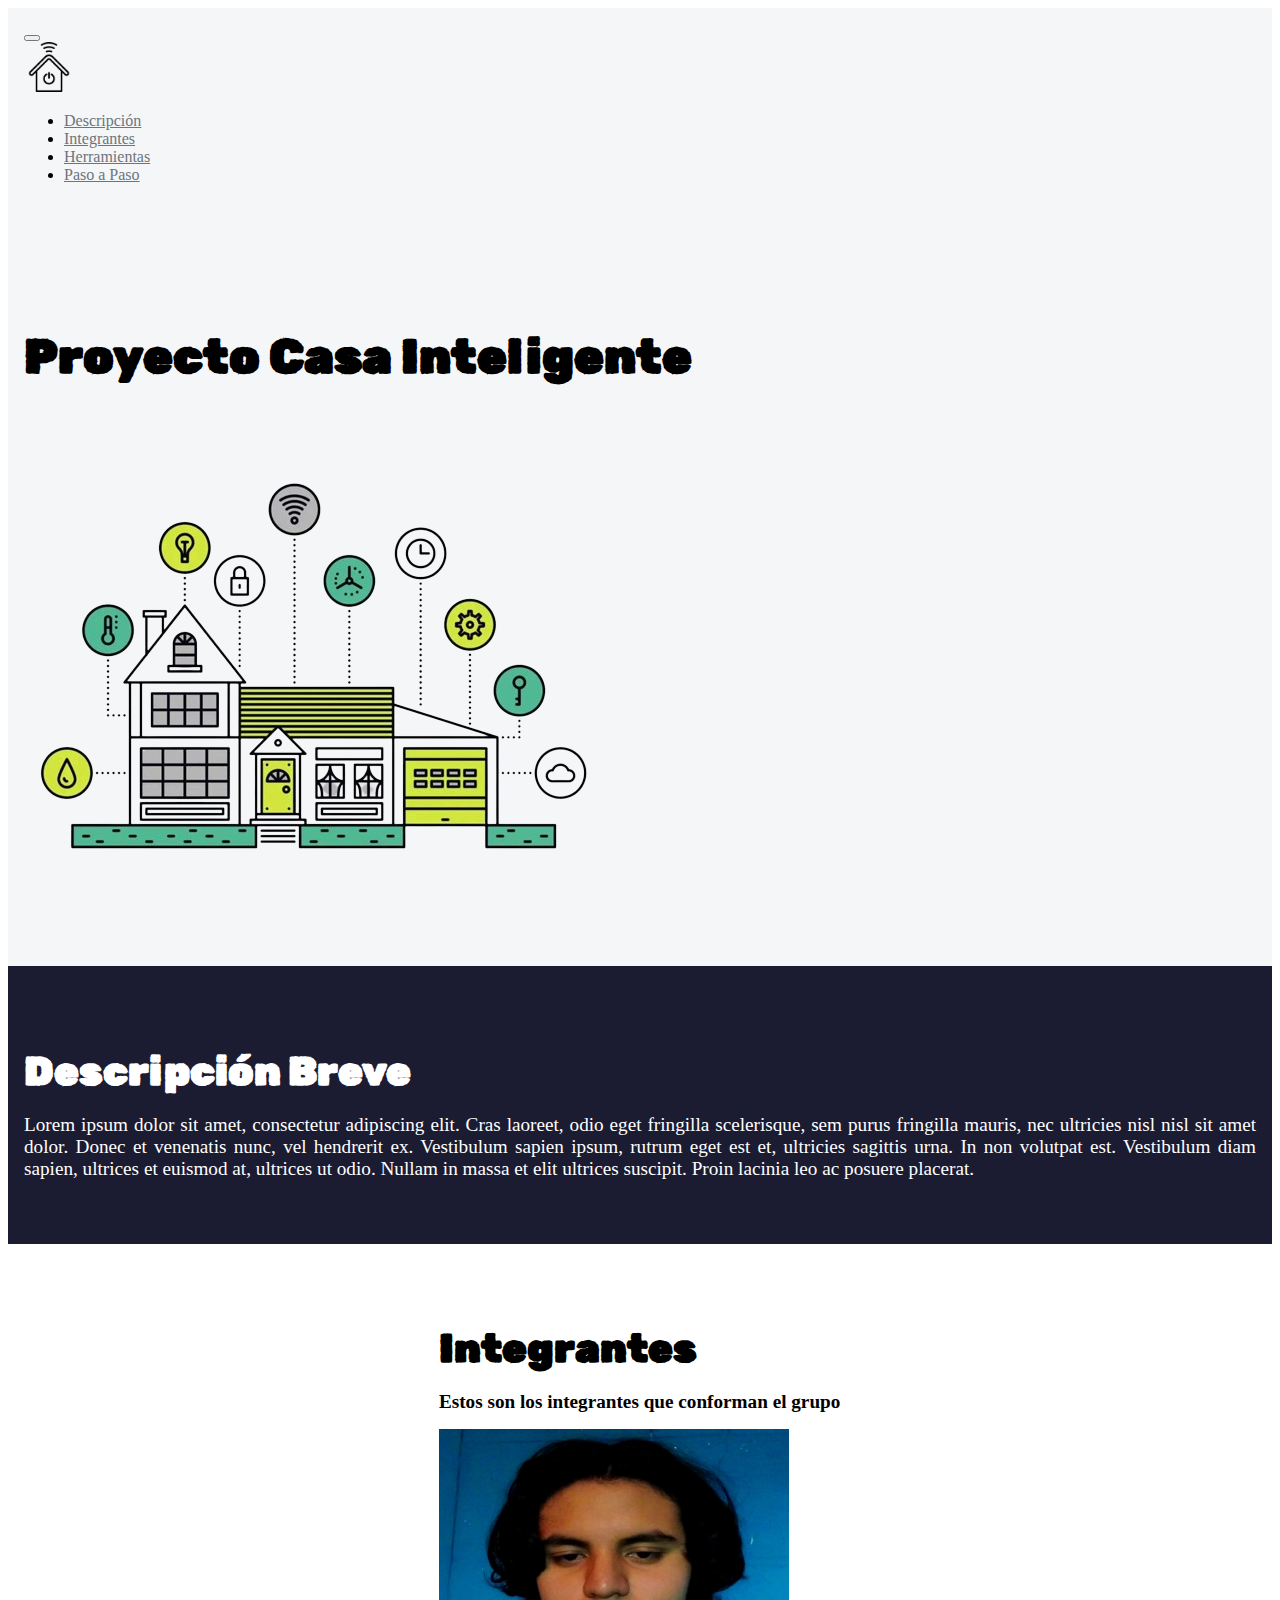
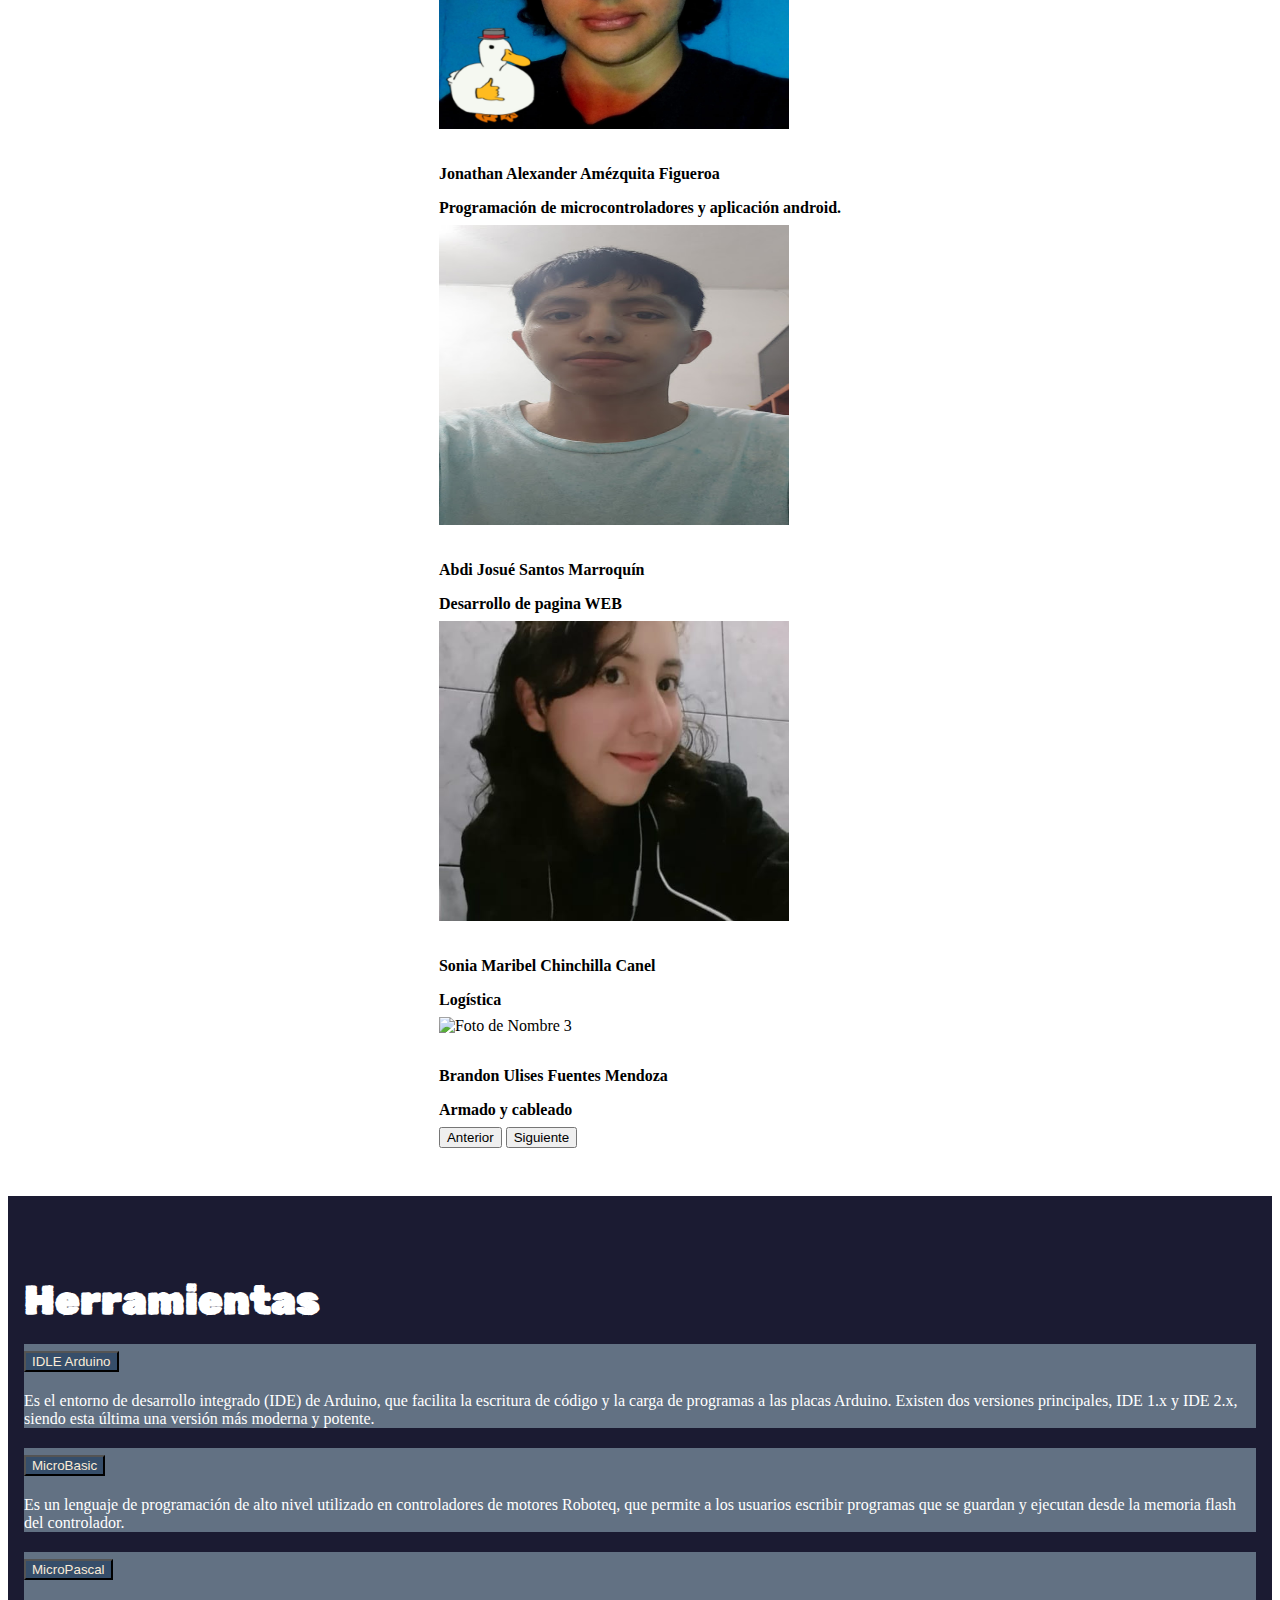
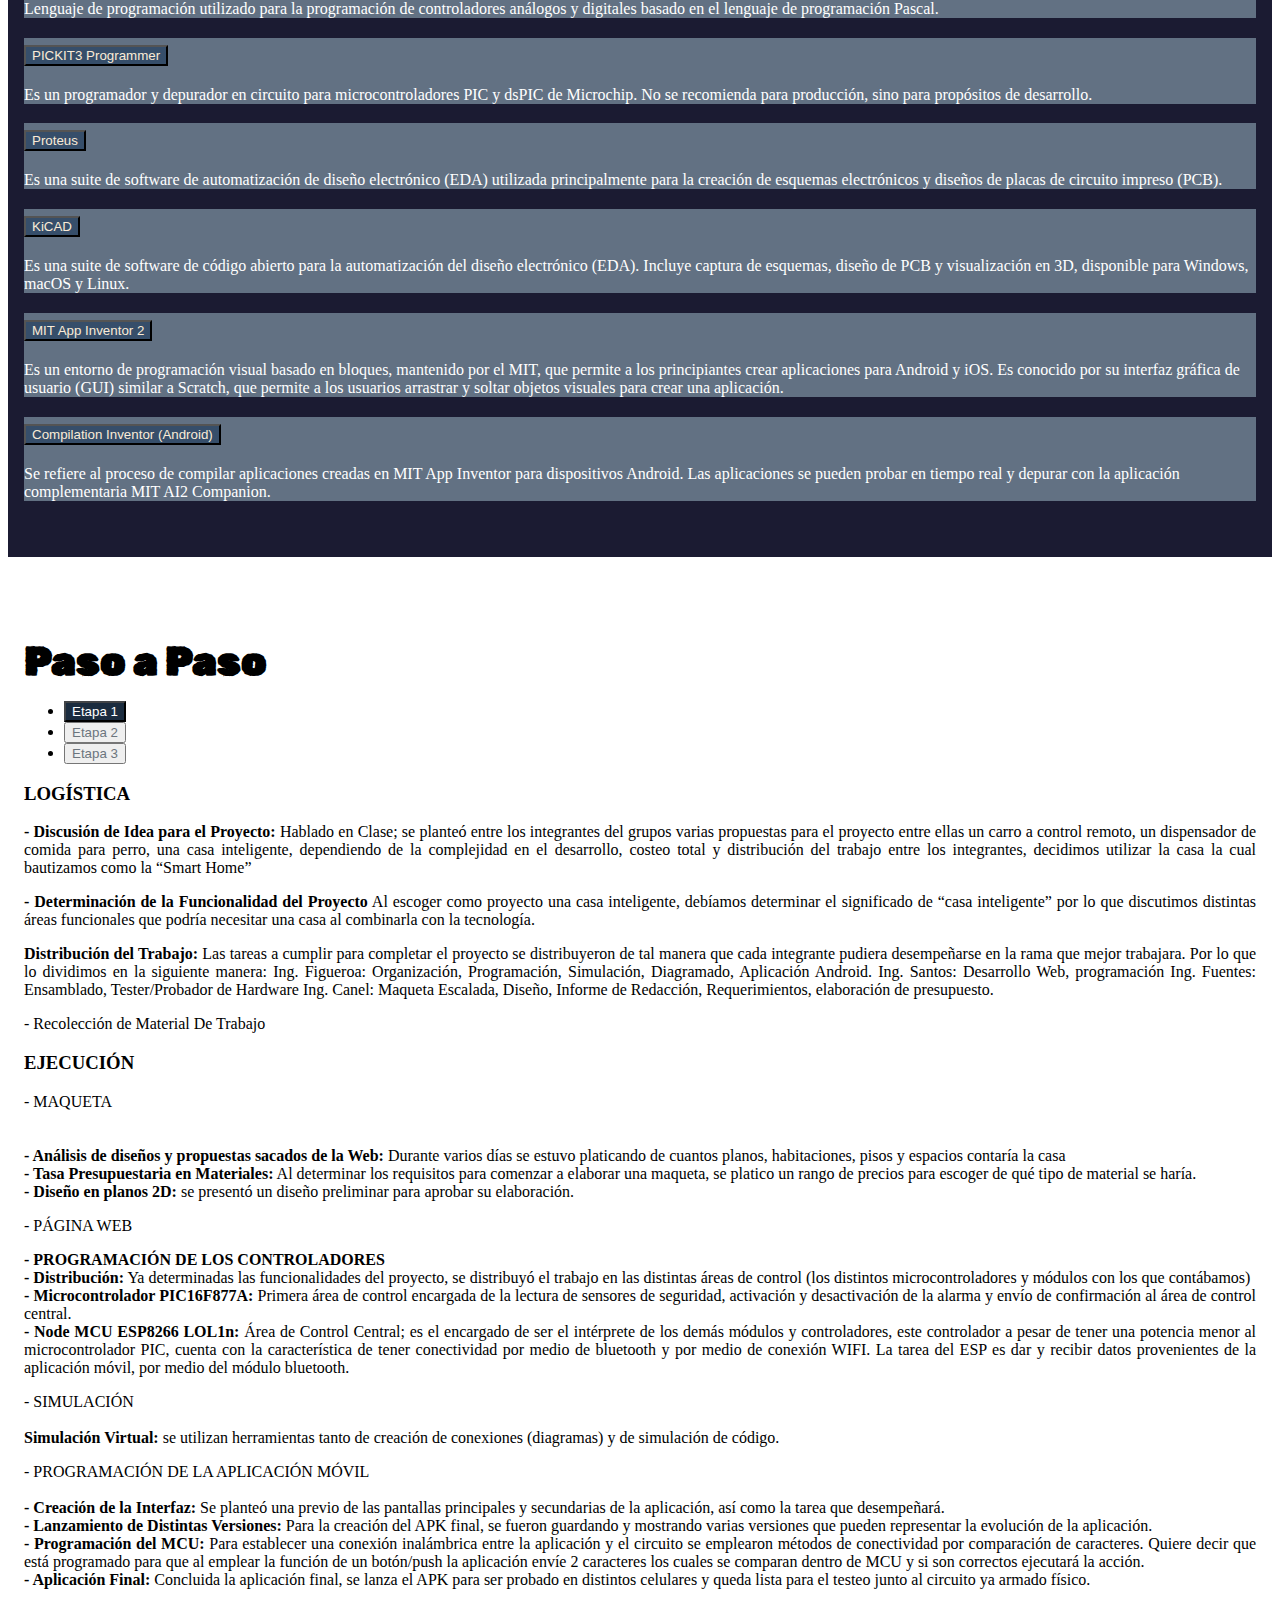
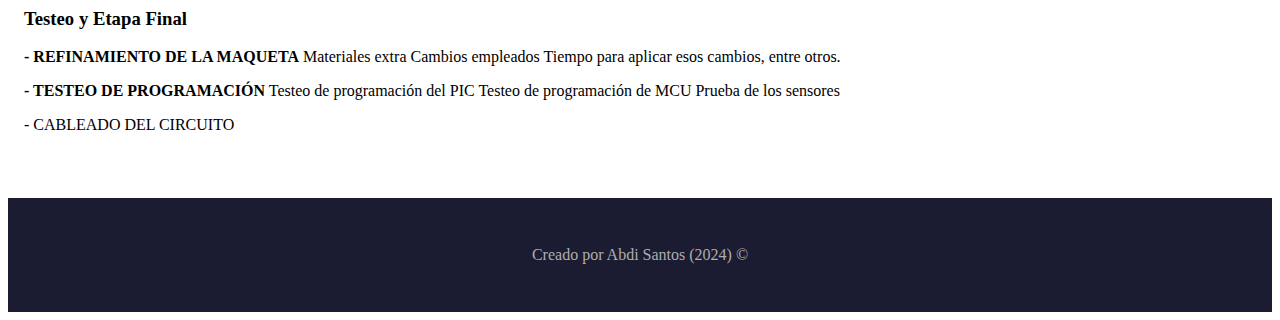
==== index.html @ 3983ec20 "update page 3" ====
<!DOCTYPE html>
<html lang="es">
<head>
    <!-- Metadatos -->
    <meta charset="utf-8">
    <meta name="author" content="Jane Doe">
    <meta name="description" content="Portafolio de desarrollo web de Jane Doe">
    <meta name="keywords" content="HTML, CSS, JavaScript, React">
    <meta name="viewport" content="width=device-width, initial-scale=1">
    <!-- Título -->
    <title>Proyecto Casa Inteligente</title>
    <!-- Favicon -->
    <link rel="icon" type="image/x-icon" href="imagenes/casa-inteligente-icono.png">
    <!-- Bootstrap -->
    <link href="https://cdn.jsdelivr.net/npm/bootstrap@5.2.2/dist/css/bootstrap.min.css" rel="stylesheet" integrity="sha384-Zenh87qX5JnK2Jl0vWa8Ck2rdkQ2Bzep5IDxbcnCeuOxjzrPF/et3URy9Bv1WTRi" crossorigin="anonymous">
    <link rel="stylesheet" href="https://cdn.jsdelivr.net/npm/bootstrap-icons@1.9.1/font/bootstrap-icons.css">
    <!-- CSS -->
    <link href="style.css" rel="stylesheet">
    <!-- Google Fonts -->
    <link rel="preconnect" href="https://fonts.googleapis.com">
    <link rel="preconnect" href="https://fonts.gstatic.com" crossorigin>
    <link href="https://fonts.googleapis.com/css2?family=Quicksand:wght@500&family=Rubik+Dirt&family=Share+Tech+Mono&display=swap" rel="stylesheet">
</head>
<body>
    <!-- Barra de navegación -->
    <nav class="navbar navbar-expand-md navbar-light bg-light">
        <div class="container-fluid">
            <button class="navbar-toggler" type="button" data-bs-toggle="collapse" data-bs-target="#navbar-toggler" aria-controls="navbar-toggler" aria-expanded="false" aria-label="Toggle navigation">
                <span class="navbar-toggler-icon"></span>
            </button>
            <div class="collapse navbar-collapse" id="navbar-toggler">
                <a class="navbar-brand" href="#">
                    <img src="imagenes/casa-inteligente-icono.png" width="50" alt="Logo de la página web">
                </a>
                <ul class="navbar-nav ms-auto">
                    <li class="nav-item">
                        <a class="nav-link active" aria-current="page" href="#descripcion">Descripción</a>
                    </li>
                    <li class="nav-item">
                        <a class="nav-link" href="#integrantes">Integrantes</a>
                    </li>
                    <li class="nav-item">
                        <a class="nav-link" href="#herramientas">Herramientas</a>
                    </li>
                    <li class="nav-item">
                        <a class="nav-link" href="#paso-a-paso">Paso a Paso</a>
                    </li>
                </ul>
            </div>
        </div>
    </nav>

    <!-- Sección imagen y nombre -->
    <section class="hero d-flex flex-column align-items-center text-center">
        <div class="hero-principal py-5">
            <h1>Proyecto Casa Inteligente</h1>
        </div>
        <div class="hero-inferior">
            <img class="hero-inferior-imagen img-fluid" src="imagenes/vivienda_inteligente.png" alt="Monitor, laptop y logos de HTML, CSS, JavaScript y React.">
        </div>
    </section>

    <!-- Descripción del proyecto -->
    <section id="descripcion" class="seccion seccion-oscura text-center py-5">
        <div class="container">
            <h2 class="seccion-titulo">Descripción Breve</h2>
            <p class="seccion-texto">Lorem ipsum dolor sit amet, consectetur adipiscing elit. Cras laoreet, odio eget fringilla scelerisque, sem purus fringilla mauris, nec ultricies nisl nisl sit amet dolor. Donec et venenatis nunc, vel hendrerit ex. Vestibulum sapien ipsum, rutrum eget est et, ultricies sagittis urna. In non volutpat est. Vestibulum diam sapien, ultrices et euismod at, ultrices ut odio. Nullam in massa et elit ultrices suscipit. Proin lacinia leo ac posuere placerat.</p>
        </div>
    </section>

    <!-- Integrantes -->
    <section id="integrantes" class="seccion seccion-clara text-center py-5">
        <div class="container">
            <h2 class="seccion-titulo">Integrantes</h2>
            <h3 class="seccion-descripcion">Estos son los integrantes que conforman el grupo</h3>
            <!-- Carrusel -->
            <div id="testimonios-carrusel" class="carousel carousel-dark slide" data-bs-ride="carousel">
                <div class="carousel-inner">
                    <div class="carousel-item active">
                        <div class="d-flex flex-column align-items-center">
                            <img class="testimonio-imagen rounded" src="imagenes/Integrante1.jpeg" alt="Foto de Nombre 1">
                            <div class="testimonio-info">
                                <p class="cliente">Jonathan Alexander Amézquita Figueroa </p>
                                <p class="cargo">Programación de microcontroladores y aplicación android.</p>
                            </div>
                        </div>
                    </div>
                    <div class="carousel-item">
                        <div class="d-flex flex-column align-items-center">
                            <img class="testimonio-imagen rounded" src="imagenes/integrante2.jpg" alt="Foto de Nombre 2">
                            <div class="testimonio-info">
                                <p class="cliente">Abdi Josué Santos Marroquín</p>
                                <p class="cargo">Desarrollo de pagina WEB</p>
                            </div>
                        </div>
                    </div>
                    <div class="carousel-item">
                        <div class="d-flex flex-column align-items-center">
                            <img class="testimonio-imagen rounded" src="imagenes/integrante3.jpeg" alt="Foto de Nombre 3">
                            <div class="testimonio-info">
                                <p class="cliente">Sonia Maribel Chinchilla Canel</p>
                                <p class="cargo">Logística</p>
                            </div>
                        </div>
                    </div>
                    <div class="carousel-item">
                        <div class="d-flex flex-column align-items-center">
                            <img class="testimonio-imagen rounded" src="" alt="Foto de Nombre 3">
                            <div class="testimonio-info">
                                <p class="cliente">Brandon Ulises Fuentes Mendoza</p>
                                <p class="cargo">Armado y cableado</p>
                            </div>
                        </div>
                    </div>
                </div>
                <button class="carousel-control-prev" type="button" data-bs-target="#testimonios-carrusel" data-bs-slide="prev">
                    <span class="carousel-control-prev-icon" aria-hidden="true"></span>
                    <span class="visually-hidden">Anterior</span>
                </button>
                <button class="carousel-control-next" type="button" data-bs-target="#testimonios-carrusel" data-bs-slide="next">
                    <span class="carousel-control-next-icon" aria-hidden="true"></span>
                    <span class="visually-hidden">Siguiente</span>
                </button>
            </div>
        </div>
    </section>

    <!-- Herramientas -->
    <section id="herramientas" class="seccion seccion-oscura text-center py-5">
        <div class="container">
            <h2 class="seccion-titulo">Herramientas</h2>
            <div class="accordion accordion-flush rounded" id="accordionFlushExample">
                <div class="accordion-item rounded">
                    <h2 class="accordion-header rounded" id="flush-headingOne">
                        <button class="accordion-button collapsed rounded" type="button" data-bs-toggle="collapse" data-bs-target="#flush-collapseOne" aria-expanded="false" aria-controls="flush-collapseOne">
                            IDLE Arduino
                        </button>
                    </h2>
                    <div id="flush-collapseOne" class="accordion-collapse collapse" aria-labelledby="flush-headingOne" data-bs-parent="#accordionFlushExample">
                        <div class="accordion-body">
                            Es el entorno de desarrollo integrado (IDE) de Arduino, que facilita la escritura de código y la carga de programas a las placas Arduino. Existen dos versiones principales, IDE 1.x y IDE 2.x, siendo esta última una versión más moderna y potente.
                        </div>
                    </div>
                </div>
                <div class="accordion-item rounded">
                    <h2 class="accordion-header rounded" id="flush-headingTwo">
                        <button class="accordion-button collapsed rounded" type="button" data-bs-toggle="collapse" data-bs-target="#flush-collapseTwo" aria-expanded="false" aria-controls="flush-collapseTwo">
                            MicroBasic
                        </button>
                    </h2>
                    <div id="flush-collapseTwo" class="accordion-collapse collapse" aria-labelledby="flush-headingTwo" data-bs-parent="#accordionFlushExample">
                        <div class="accordion-body">Es un lenguaje de programación de alto nivel utilizado en controladores de motores Roboteq, que permite a los usuarios escribir programas que se guardan y ejecutan desde la memoria flash del controlador.
                        </div>
                    </div>
                </div>
                <div class="accordion-item rounded">
                    <h2 class="accordion-header rounded" id="flush-headingThree">
                        <button class="accordion-button collapsed rounded" type="button" data-bs-toggle="collapse" data-bs-target="#flush-collapseThree" aria-expanded="false" aria-controls="flush-collapseThree">
                            MicroPascal
                        </button>
                    </h2>
                    <div id="flush-collapseThree" class="accordion-collapse collapse" aria-labelledby="flush-headingThree" data-bs-parent="#accordionFlushExample">
                        <div class="accordion-body">
                            Lenguaje de programación utilizado para la programación de controladores análogos y digitales basado en el lenguaje de programación Pascal.
                        </div>
                    </div>
                </div>
                <div class="accordion-item rounded ">
                    <h2 class="accordion-header rounded" id="flush-headingFour">
                        <button class="accordion-button collapsed rounded" type="button" data-bs-toggle="collapse" data-bs-target="#flush-collapseFour" aria-expanded="false" aria-controls="flush-collapseFour">
                            PICKIT3 Programmer
                        </button>
                    </h2>
                    <div id="flush-collapseFour" class="accordion-collapse collapse" aria-labelledby="flush-headingFour" data-bs-parent="#accordionFlushExample">
                        <div class="accordion-body">
                            Es un programador y depurador en circuito para microcontroladores PIC y dsPIC de Microchip. No se recomienda para producción, sino para propósitos de desarrollo.
                        </div>
                    </div>
                </div>
                <div class="accordion-item rounded">
                    <h2 class="accordion-header rounded" id="flush-headingFive">
                        <button class="accordion-button collapsed rounded" type="button" data-bs-toggle="collapse" data-bs-target="#flush-collapseFive" aria-expanded="false" aria-controls="flush-collapseFive">
                            Proteus
                        </button>
                    </h2>
                    <div id="flush-collapseFive" class="accordion-collapse collapse" aria-labelledby="flush-headingFive" data-bs-parent="#accordionFlushExample">
                        <div class="accordion-body">
                            Es una suite de software de automatización de diseño electrónico (EDA) utilizada principalmente para la creación de esquemas electrónicos y diseños de placas de circuito impreso (PCB).
                        </div>
                    </div>
                </div>
                <div class="accordion-item rounded">
                    <h2 class="accordion-header rounded" id="flush-headingSix">
                        <button class="accordion-button collapsed rounded type="button" data-bs-toggle="collapse" data-bs-target="#flush-collapseSix" aria-expanded="false" aria-controls="flush-collapseSix">
                            KiCAD
                        </button>
                    </h2>
                    <div id="flush-collapseSix" class="accordion-collapse collapse" aria-labelledby="flush-headingSix" data-bs-parent="#accordionFlushExample">
                        <div class="accordion-body">
                            Es una suite de software de código abierto para la automatización del diseño electrónico (EDA). Incluye captura de esquemas, diseño de PCB y visualización en 3D, disponible para Windows, macOS y Linux.
                        </div>
                    </div>
                </div>
                <div class="accordion-item rounded">
                    <h2 class="accordion-header rounded" id="flush-headingSeven">
                        <button class="accordion-button collapsed rounded" type="button" data-bs-toggle="collapse" data-bs-target="#flush-collapseSeven" aria-expanded="false" aria-controls="flush-collapseSeven">
                            MIT App Inventor 2
                        </button>
                    </h2>
                    <div id="flush-collapseSeven" class="accordion-collapse collapse" aria-labelledby="flush-headingSeven" data-bs-parent="#accordionFlushExample">
                        <div class="accordion-body">
                            Es un entorno de programación visual basado en bloques, mantenido por el MIT, que permite a los principiantes crear aplicaciones para Android y iOS. Es conocido por su interfaz gráfica de usuario (GUI) similar a Scratch, que permite a los usuarios arrastrar y soltar objetos visuales para crear una aplicación.
                        </div>
                    </div>
                </div>
                <div class="accordion-item rounded">
                    <h2 class="accordion-header rounded" id="flush-headingEight">
                        <button class="accordion-button collapsed rounded" type="button" data-bs-toggle="collapse" data-bs-target="#flush-collapseEight" aria-expanded="false" aria-controls="flush-collapseEight">
                            Compilation Inventor (Android)
                        </button>
                    </h2>
                    <div id="flush-collapseEight" class="accordion-collapse collapse" aria-labelledby="flush-headingEight" data-bs-parent="#accordionFlushExample">
                        <div class="accordion-body">
                            Se refiere al proceso de compilar aplicaciones creadas en MIT App Inventor para dispositivos Android. Las aplicaciones se pueden probar en tiempo real y depurar con la aplicación complementaria MIT AI2 Companion.
                        </div>
                    </div>
                </div>
            </div>
        </div>
    </section>

    <!-- Paso a Paso -->
    <section id="paso-a-paso" class="seccion seccion-clara text-center py-5">
        <div class="container">
            <h2 class="seccion-titulo">Paso a Paso</h2>
            <ul class="nav nav-pills mb-3 justify-content-center" id="pills-tab" role="tablist">
                <li class="nav-item" role="presentation">
                    <button class="nav-link active" id="pills-home-tab" data-bs-toggle="pill" data-bs-target="#pills-home" type="button" role="tab" aria-controls="pills-home" aria-selected="true">Etapa 1</button>
                </li>
                <li class="nav-item" role="presentation">
                    <button class="nav-link" id="pills-profile-tab" data-bs-toggle="pill" data-bs-target="#pills-profile" type="button" role="tab" aria-controls="pills-profile" aria-selected="false">Etapa 2</button>
                </li>
                <li class="nav-item" role="presentation">
                    <button class="nav-link" id="pills-contact-tab" data-bs-toggle="pill" data-bs-target="#pills-contact" type="button" role="tab" aria-controls="pills-contact" aria-selected="false">Etapa 3</button>
                </li>
            </ul>
            <div class="tab-content" id="pills-tabContent">
                <div class="tab-pane fade show active" id="pills-home" role="tabpanel" aria-labelledby="pills-home-tab">
                    <h3>LOGÍSTICA</h3>
                    <p><b>- Discusión de Idea para el Proyecto:</b>
                    Hablado en Clase; se planteó entre los integrantes del grupos varias propuestas para el proyecto entre ellas un carro a control remoto, un dispensador de comida para perro, una casa inteligente, dependiendo de la complejidad en el desarrollo, costeo total y distribución del trabajo entre los integrantes, decidimos utilizar la casa la cual bautizamos como la “Smart Home”</p>
                    <p><b>- Determinación de la Funcionalidad del Proyecto</b>
                    Al escoger como proyecto una casa inteligente, debíamos determinar el significado de “casa inteligente” por lo que discutimos distintas áreas funcionales que podría necesitar una casa al combinarla con la tecnología.</p>
                    <p><b> Distribución del Trabajo:</b>
                    Las tareas a cumplir para completar el proyecto se distribuyeron de tal manera que cada integrante pudiera desempeñarse en la rama que mejor trabajara. Por lo que lo dividimos en la siguiente manera:
                    Ing. Figueroa: Organización, Programación, Simulación, Diagramado, Aplicación Android.
                    Ing. Santos: Desarrollo Web, programación
                    Ing. Fuentes: Ensamblado, Tester/Probador de Hardware
                    Ing. Canel: Maqueta Escalada, Diseño, Informe de Redacción, Requerimientos, elaboración de presupuesto.</p>
                    <p>- Recolección de Material De Trabajo</p>
                </div>
                <div class="tab-pane fade" id="pills-profile" role="tabpanel" aria-labelledby="pills-profile-tab">
                    <h3>EJECUCIÓN</h3>
                    <p> - MAQUETA <br><br>
                    <br><b>- Análisis de diseños y propuestas sacados de la Web:</b> Durante varios días se estuvo platicando de cuantos planos, habitaciones, pisos y espacios contaría la casa
                    <br><b>- Tasa Presupuestaria en Materiales:</b> Al determinar los requisitos para comenzar a elaborar una maqueta, se platico un rango de precios para escoger de qué tipo de material se haría.
                    <br><b>- Diseño en planos 2D:</b> se presentó un diseño preliminar para aprobar su elaboración.</p>
                    <p>- PÁGINA WEB</p>
                    <p> <b>- PROGRAMACIÓN DE LOS CONTROLADORES</b>
                    <br><b>- Distribución:</b> Ya determinadas las funcionalidades del proyecto, se distribuyó el trabajo en las distintas áreas de control (los distintos microcontroladores y módulos con los que contábamos)
                    <br><b>- Microcontrolador PIC16F877A:</b> Primera área de control encargada de la lectura de sensores de seguridad, activación y desactivación de la alarma y envío de confirmación al área de control central.
                    <br><b>- Node MCU ESP8266 LOL1n:</b> Área de Control Central; es el encargado de ser el intérprete de los demás módulos y controladores, este controlador a pesar de tener una potencia menor al microcontrolador PIC, cuenta con la característica de tener conectividad por medio de bluetooth y por medio de conexión WIFI. La tarea del ESP es dar y recibir datos provenientes de la aplicación móvil, por medio del módulo bluetooth.</p>
                    <p>- SIMULACIÓN <br><br>
                    <b>Simulación Virtual:</b> se utilizan herramientas tanto de creación de conexiones (diagramas) y de simulación de código.</p>
                    <p>- PROGRAMACIÓN DE LA APLICACIÓN MÓVIL <br><br>
                    <b>- Creación de la Interfaz:</b> Se planteó una previo de las pantallas principales y secundarias de la aplicación, así como la tarea que desempeñará.
                    <br><b>- Lanzamiento de Distintas Versiones:</b> Para la creación del APK final, se fueron guardando y mostrando varias versiones que pueden representar la evolución de la aplicación.
                    <br><b>- Programación del MCU:</b> Para establecer una conexión inalámbrica entre la aplicación y el circuito se emplearon métodos de conectividad por comparación de caracteres. Quiere decir que está programado para que al emplear la función de un botón/push la aplicación envíe 2 caracteres los cuales se comparan dentro de MCU y si son correctos ejecutará la acción.
                    <br><b>- Aplicación Final:</b> Concluida la aplicación final, se lanza el APK para ser probado en distintos celulares y queda lista para el testeo junto al circuito ya armado físico.</p>
                </div>
                <div class="tab-pane fade" id="pills-contact" role="tabpanel" aria-labelledby="pills-contact-tab">
                    <h3>Testeo y Etapa Final</h3>
                    <p><b>- REFINAMIENTO DE LA MAQUETA</b>
                    Materiales extra
                    Cambios empleados
                    Tiempo para aplicar esos cambios, entre otros.</p>
                    <p><b>- TESTEO DE PROGRAMACIÓN</b>
                    Testeo de programación del PIC
                    Testeo de programación de MCU
                    Prueba de los sensores</p>
                    <p>- CABLEADO DEL CIRCUITO</p>
                </div>
            </div>
        </div>
    </section>

    <!-- Pie de página (footer) -->
    <footer class="seccion seccion-oscura d-flex flex-column align-items-center justify-content-center py-4">
        <div class="derechos-de-autor">Creado por Abdi Santos (2024) &#169;</div>
    </footer>

    <script src="https://cdn.jsdelivr.net/npm/bootstrap@5.2.2/dist/js/bootstrap.bundle.min.js" integrity="sha384-OERcA2EqjJCMA+/3y+gxIOqMEjwtxJY7qPCqsdltbNJuaOe923+mo//f6V8Qbsw3" crossorigin="anonymous"></script>
</body>
</html>
---- style.css ----
/* Barra de navegación */
.navbar {
  padding: 1rem;
  background-color: #f5f6f7;
}

.navbar-collapse {
  align-items: center;
  justify-content: space-between;  
}

/* Estilos generales */
.seccion {
  display: flex;
  flex-direction: column;
  align-items: center;
  justify-content: center;
  padding: 3rem 1rem;
}

h1, h2 {
  font-family: 'Rubik Dirt', cursive;
}

p{
  text-align: justify;
}
.seccion-oscura {
  color: white;
  background-color: #1b1b32;
}

.seccion-clara {
  color: black;
  background-color: white;
}

.seccion-titulo {
  font-size: 2.5rem;
  margin-bottom: 1rem;
}

.seccion-descripcion, .seccion-texto {
  font-size: 1.2rem;
  margin-bottom: 1rem;
}

.hero {
  background-color: #f5f6f7;
  padding: 5rem 1rem;
}

.hero-principal h1 {
  font-size: 3rem;
}

.hero-inferior img {
  max-width: 600px;
  margin-top: 2rem;
}

.testimonios .carousel {
  max-width: 800px;
}

.carousel-item {
  height: auto;
}

.carousel-item .d-flex {
  height: 100%;
}

.testimonio-imagen {
  height: 300px;
  width: 350px;
  margin-bottom: 1rem;
}

.testimonio-texto {
  max-width: 70%;
  font-size: 1rem;
  text-align: center;
  font-family: 'Share Tech Mono', monospace;
  margin-bottom: 1rem;
}

.testimonio-info {
  font-weight: bold;
}

.testimonio-info p {
  margin-bottom: 0.5rem;
}

/* Pie de página (footer) */
footer {
  padding: 1rem;
}

.derechos-de-autor {
  font-size: 1rem;
  color: #aeaeae;
}

.nav-link {
  color: #6C757D; /* Gris Medio */
}

.nav-pills .nav-link.active {
  background-color: #1b2c3f; /* Azul Primario */
  color: rgb(255, 255, 255);
  border-color: #424447; /* Azul Primario */
}

.nav-tabs .nav-link:hover {
  color: #212325; /* Azul Claro */
}

.accordion-button{
  color: antiquewhite;
  background-color: #364e6a;

}
.accordion-item{
  margin-bottom: 0.5rem;
  background-color: #627183;
  border-color: #1b1b32;

}


/* Adaptable (Responsivo) */
@media screen and (max-width: 767px) {
  .navbar-brand {
      display: none;
  }
}

@media screen and (max-width: 800px) {
  .testimonio-imagen {
      height: 120px;
      width: 120px;
  }

  .testimonio-texto {
      font-size: 1rem;
  }
}

@media screen and (min-width: 700px) {
  .hero-inferior-imagen {
      max-width: 600px;
  }
}
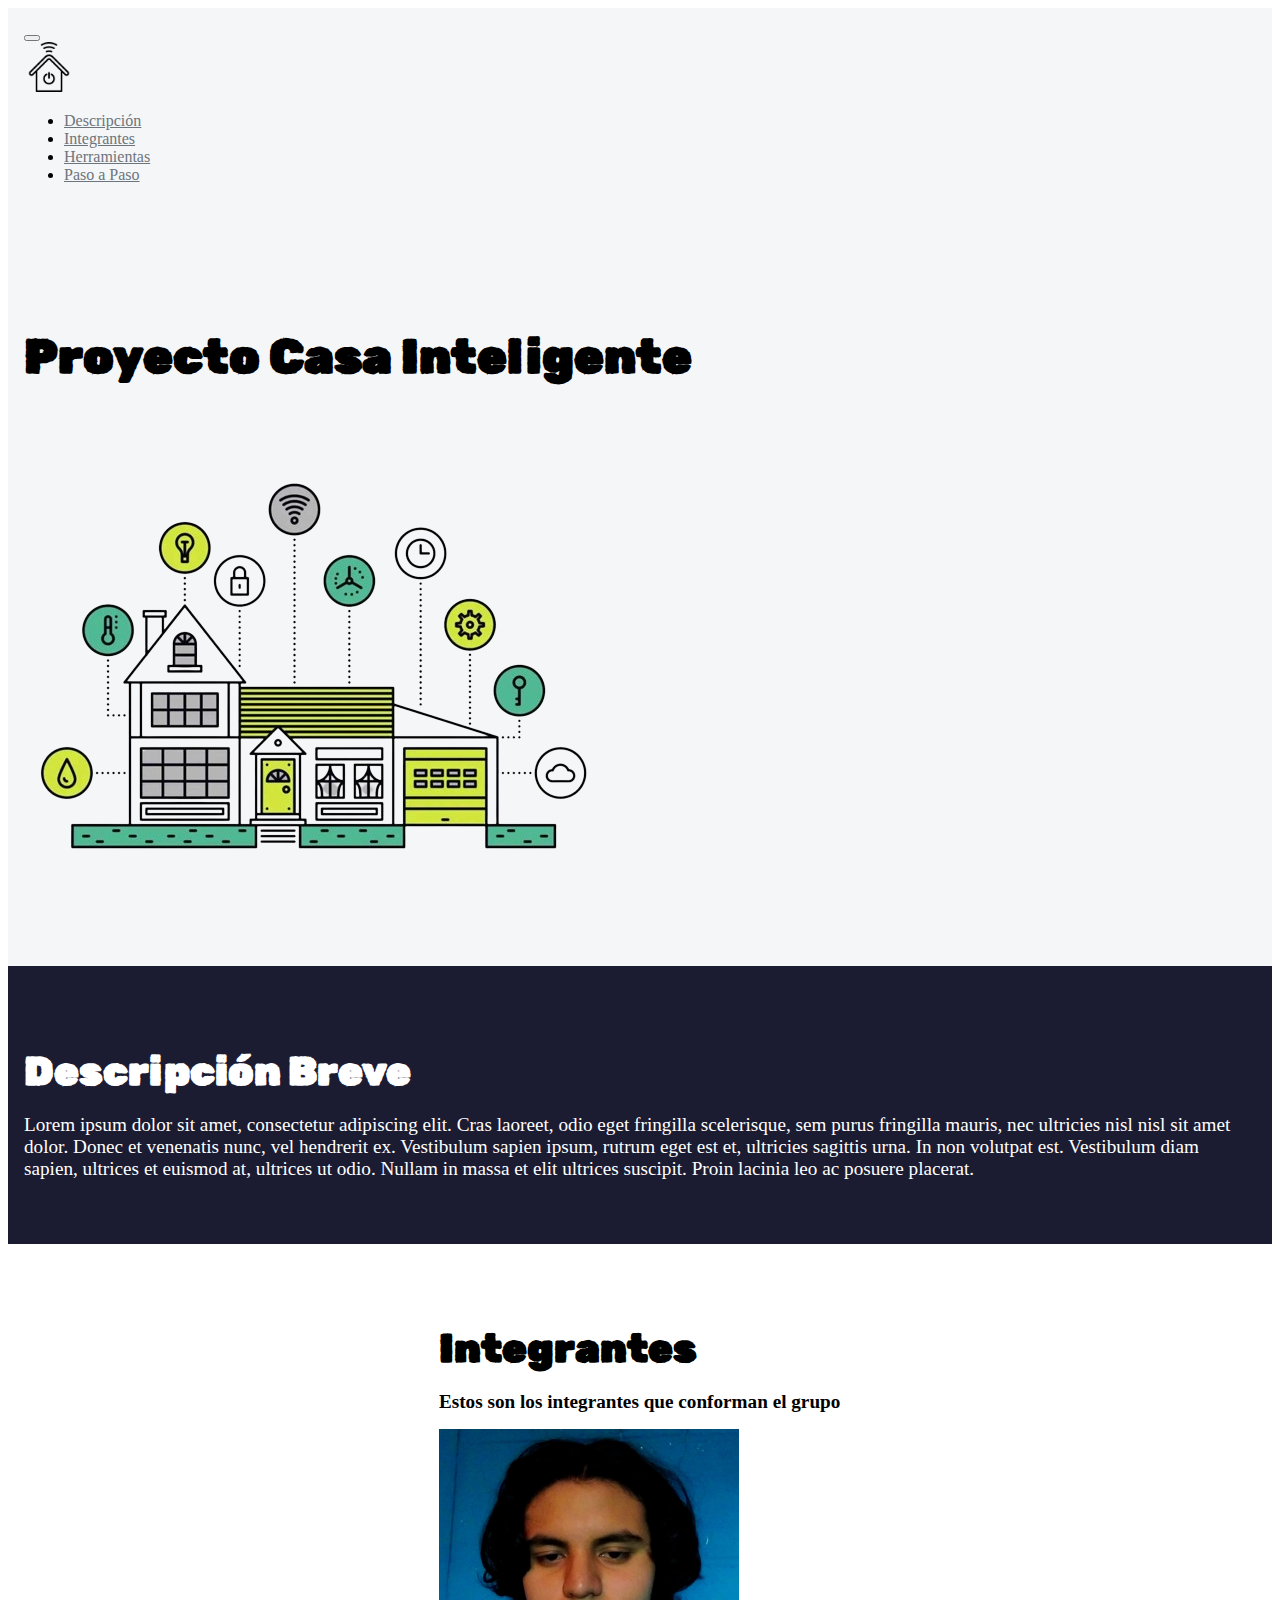
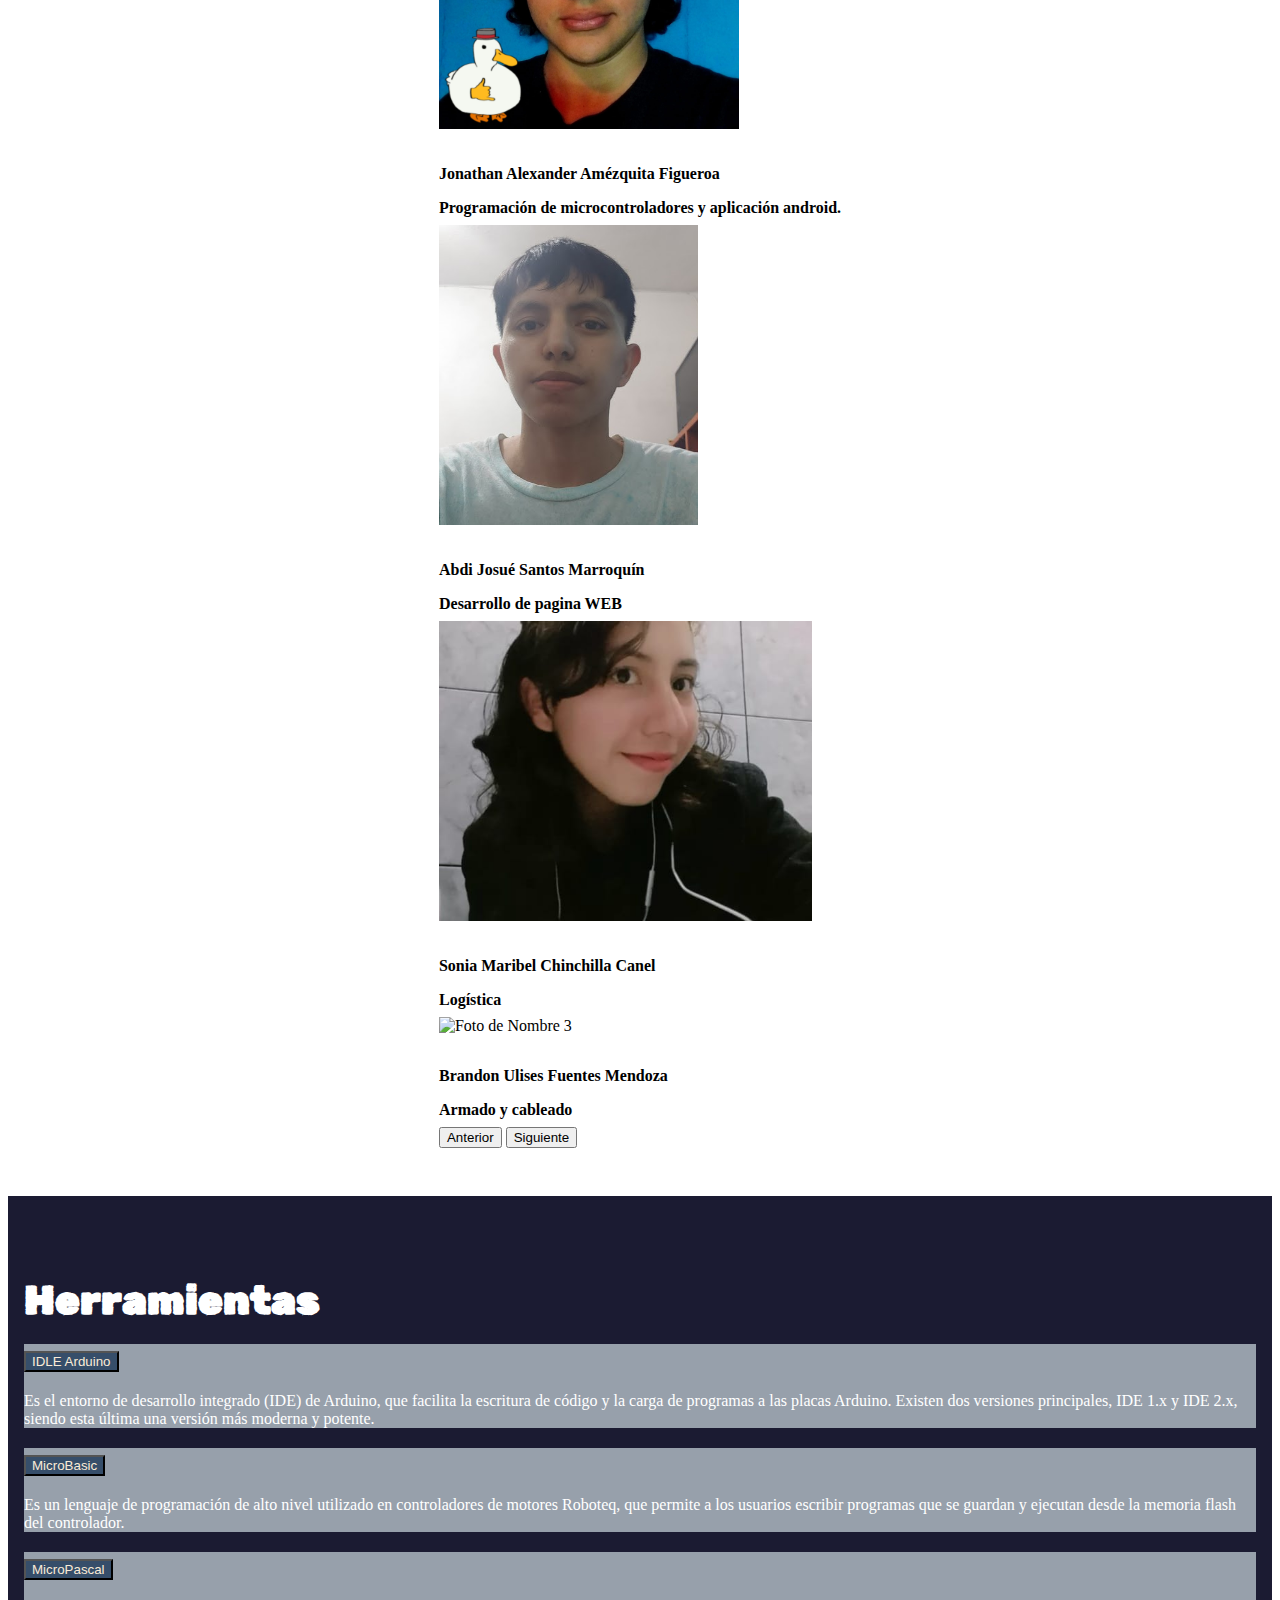
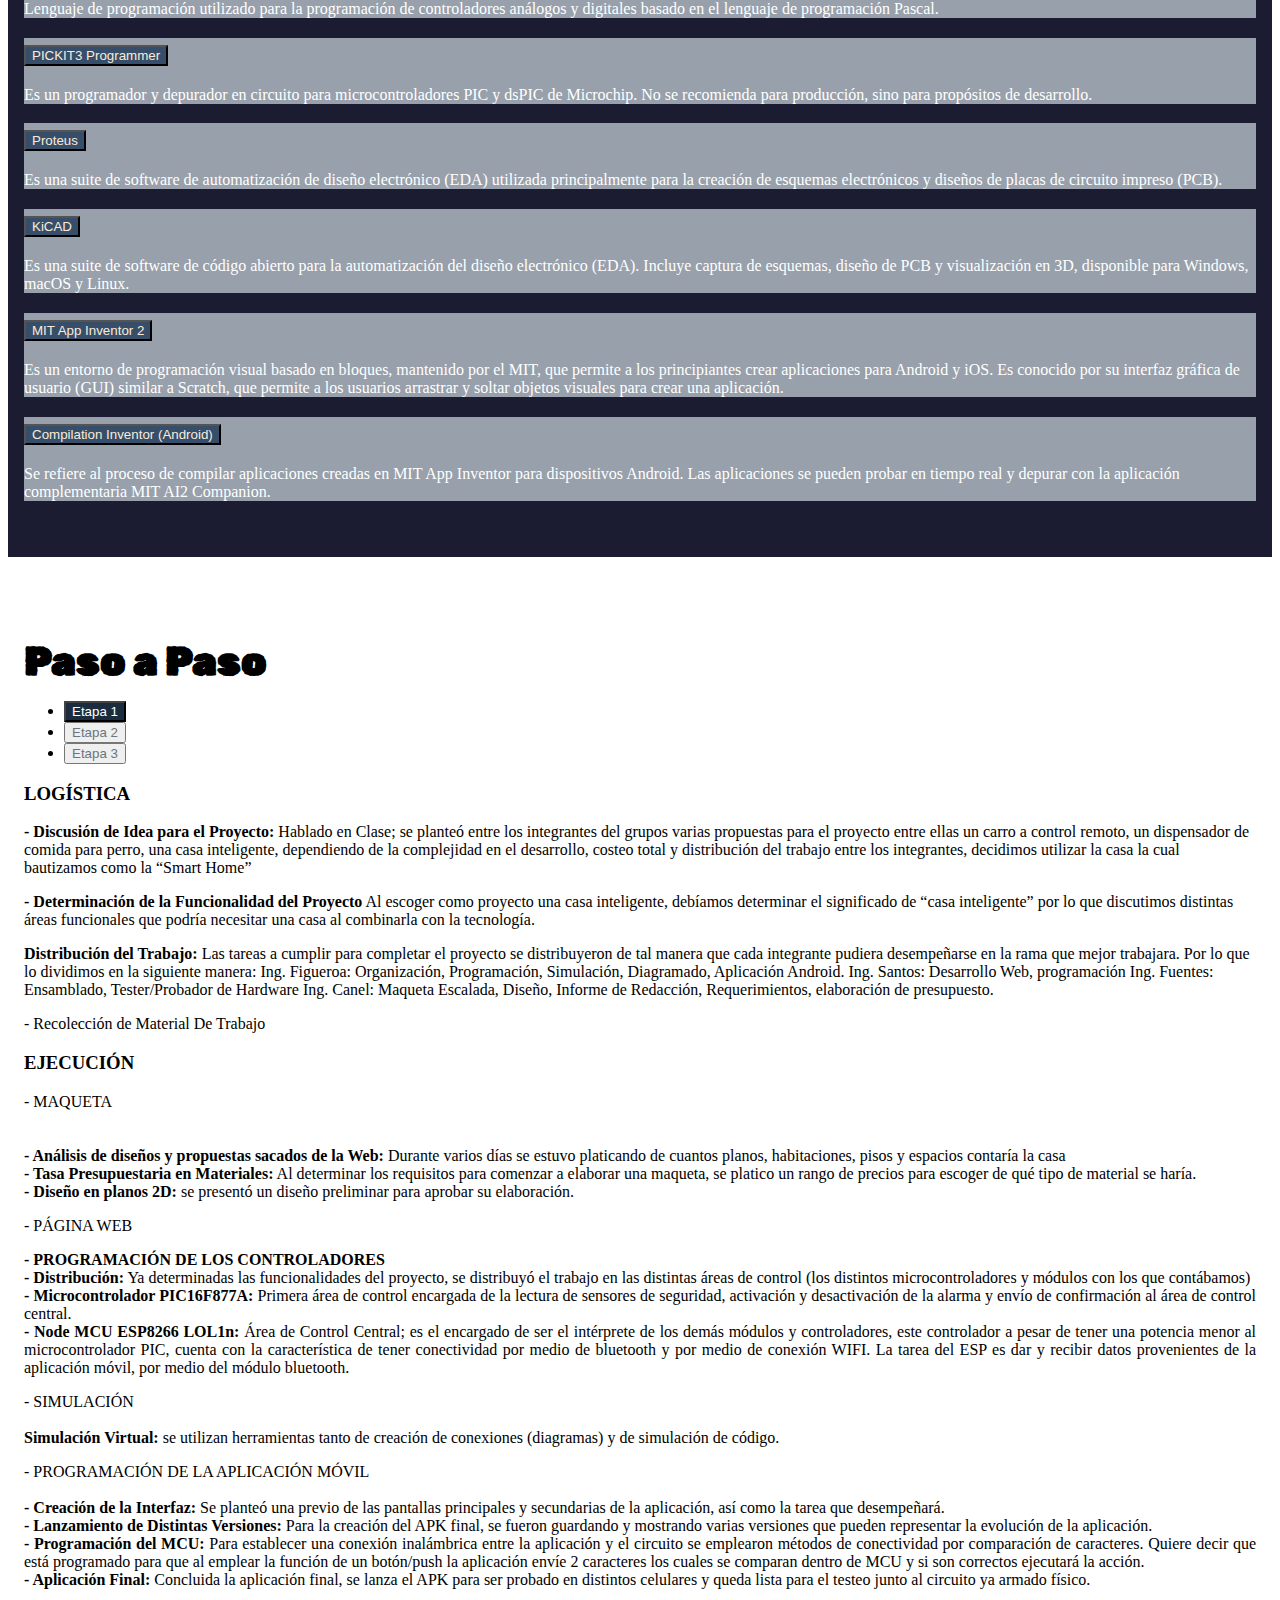
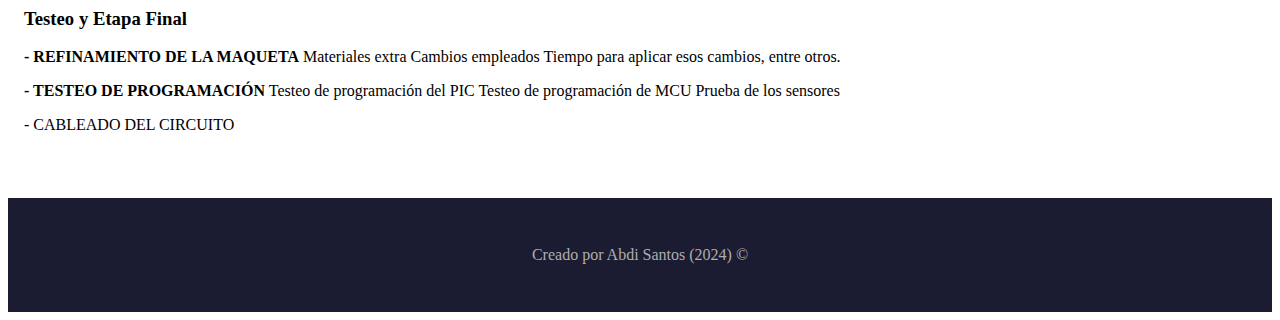
==== commit ad8dac9f: "update page" ====
--- a/index.html
+++ b/index.html
@@ -261,18 +261,18 @@
                 </div>
                 <div class="tab-pane fade" id="pills-profile" role="tabpanel" aria-labelledby="pills-profile-tab">
                     <h3>EJECUCIÓN</h3>
-                    <p> - MAQUETA <br><br>
+                    <p class="texto-paso-paso"> - MAQUETA <br><br>
                     <br><b>- Análisis de diseños y propuestas sacados de la Web:</b> Durante varios días se estuvo platicando de cuantos planos, habitaciones, pisos y espacios contaría la casa
                     <br><b>- Tasa Presupuestaria en Materiales:</b> Al determinar los requisitos para comenzar a elaborar una maqueta, se platico un rango de precios para escoger de qué tipo de material se haría.
                     <br><b>- Diseño en planos 2D:</b> se presentó un diseño preliminar para aprobar su elaboración.</p>
-                    <p>- PÁGINA WEB</p>
-                    <p> <b>- PROGRAMACIÓN DE LOS CONTROLADORES</b>
+                    <p class="texto-paso-paso">- PÁGINA WEB</p>
+                    <p class="texto-paso-paso"> <b>- PROGRAMACIÓN DE LOS CONTROLADORES</b>
                     <br><b>- Distribución:</b> Ya determinadas las funcionalidades del proyecto, se distribuyó el trabajo en las distintas áreas de control (los distintos microcontroladores y módulos con los que contábamos)
                     <br><b>- Microcontrolador PIC16F877A:</b> Primera área de control encargada de la lectura de sensores de seguridad, activación y desactivación de la alarma y envío de confirmación al área de control central.
                     <br><b>- Node MCU ESP8266 LOL1n:</b> Área de Control Central; es el encargado de ser el intérprete de los demás módulos y controladores, este controlador a pesar de tener una potencia menor al microcontrolador PIC, cuenta con la característica de tener conectividad por medio de bluetooth y por medio de conexión WIFI. La tarea del ESP es dar y recibir datos provenientes de la aplicación móvil, por medio del módulo bluetooth.</p>
-                    <p>- SIMULACIÓN <br><br>
+                    <p class="texto-paso-paso">- SIMULACIÓN <br><br>
                     <b>Simulación Virtual:</b> se utilizan herramientas tanto de creación de conexiones (diagramas) y de simulación de código.</p>
-                    <p>- PROGRAMACIÓN DE LA APLICACIÓN MÓVIL <br><br>
+                    <p class="texto-paso-paso">- PROGRAMACIÓN DE LA APLICACIÓN MÓVIL <br><br>
                     <b>- Creación de la Interfaz:</b> Se planteó una previo de las pantallas principales y secundarias de la aplicación, así como la tarea que desempeñará.
                     <br><b>- Lanzamiento de Distintas Versiones:</b> Para la creación del APK final, se fueron guardando y mostrando varias versiones que pueden representar la evolución de la aplicación.
                     <br><b>- Programación del MCU:</b> Para establecer una conexión inalámbrica entre la aplicación y el circuito se emplearon métodos de conectividad por comparación de caracteres. Quiere decir que está programado para que al emplear la función de un botón/push la aplicación envíe 2 caracteres los cuales se comparan dentro de MCU y si son correctos ejecutará la acción.
@@ -280,15 +280,15 @@
                 </div>
                 <div class="tab-pane fade" id="pills-contact" role="tabpanel" aria-labelledby="pills-contact-tab">
                     <h3>Testeo y Etapa Final</h3>
-                    <p><b>- REFINAMIENTO DE LA MAQUETA</b>
+                    <p class="texto-paso-paso"><b>- REFINAMIENTO DE LA MAQUETA</b>
                     Materiales extra
                     Cambios empleados
                     Tiempo para aplicar esos cambios, entre otros.</p>
-                    <p><b>- TESTEO DE PROGRAMACIÓN</b>
+                    <p class="texto-paso-paso"><b>- TESTEO DE PROGRAMACIÓN</b>
                     Testeo de programación del PIC
                     Testeo de programación de MCU
                     Prueba de los sensores</p>
-                    <p>- CABLEADO DEL CIRCUITO</p>
+                    <p class="texto-paso-paso">- CABLEADO DEL CIRCUITO</p>
                 </div>
             </div>
         </div>
--- a/style.css
+++ b/style.css
@@ -22,7 +22,7 @@
   font-family: 'Rubik Dirt', cursive;
 }
 
-p{
+.texto-paso-paso{
   text-align: justify;
 }
 .seccion-oscura {
@@ -73,7 +73,7 @@
 
 .testimonio-imagen {
   height: 300px;
-  width: 350px;
+  width: auto;
   margin-bottom: 1rem;
 }
 
@@ -124,7 +124,7 @@
 }
 .accordion-item{
   margin-bottom: 0.5rem;
-  background-color: #627183;
+  background-color: #97a0ab;
   border-color: #1b1b32;
 
 }
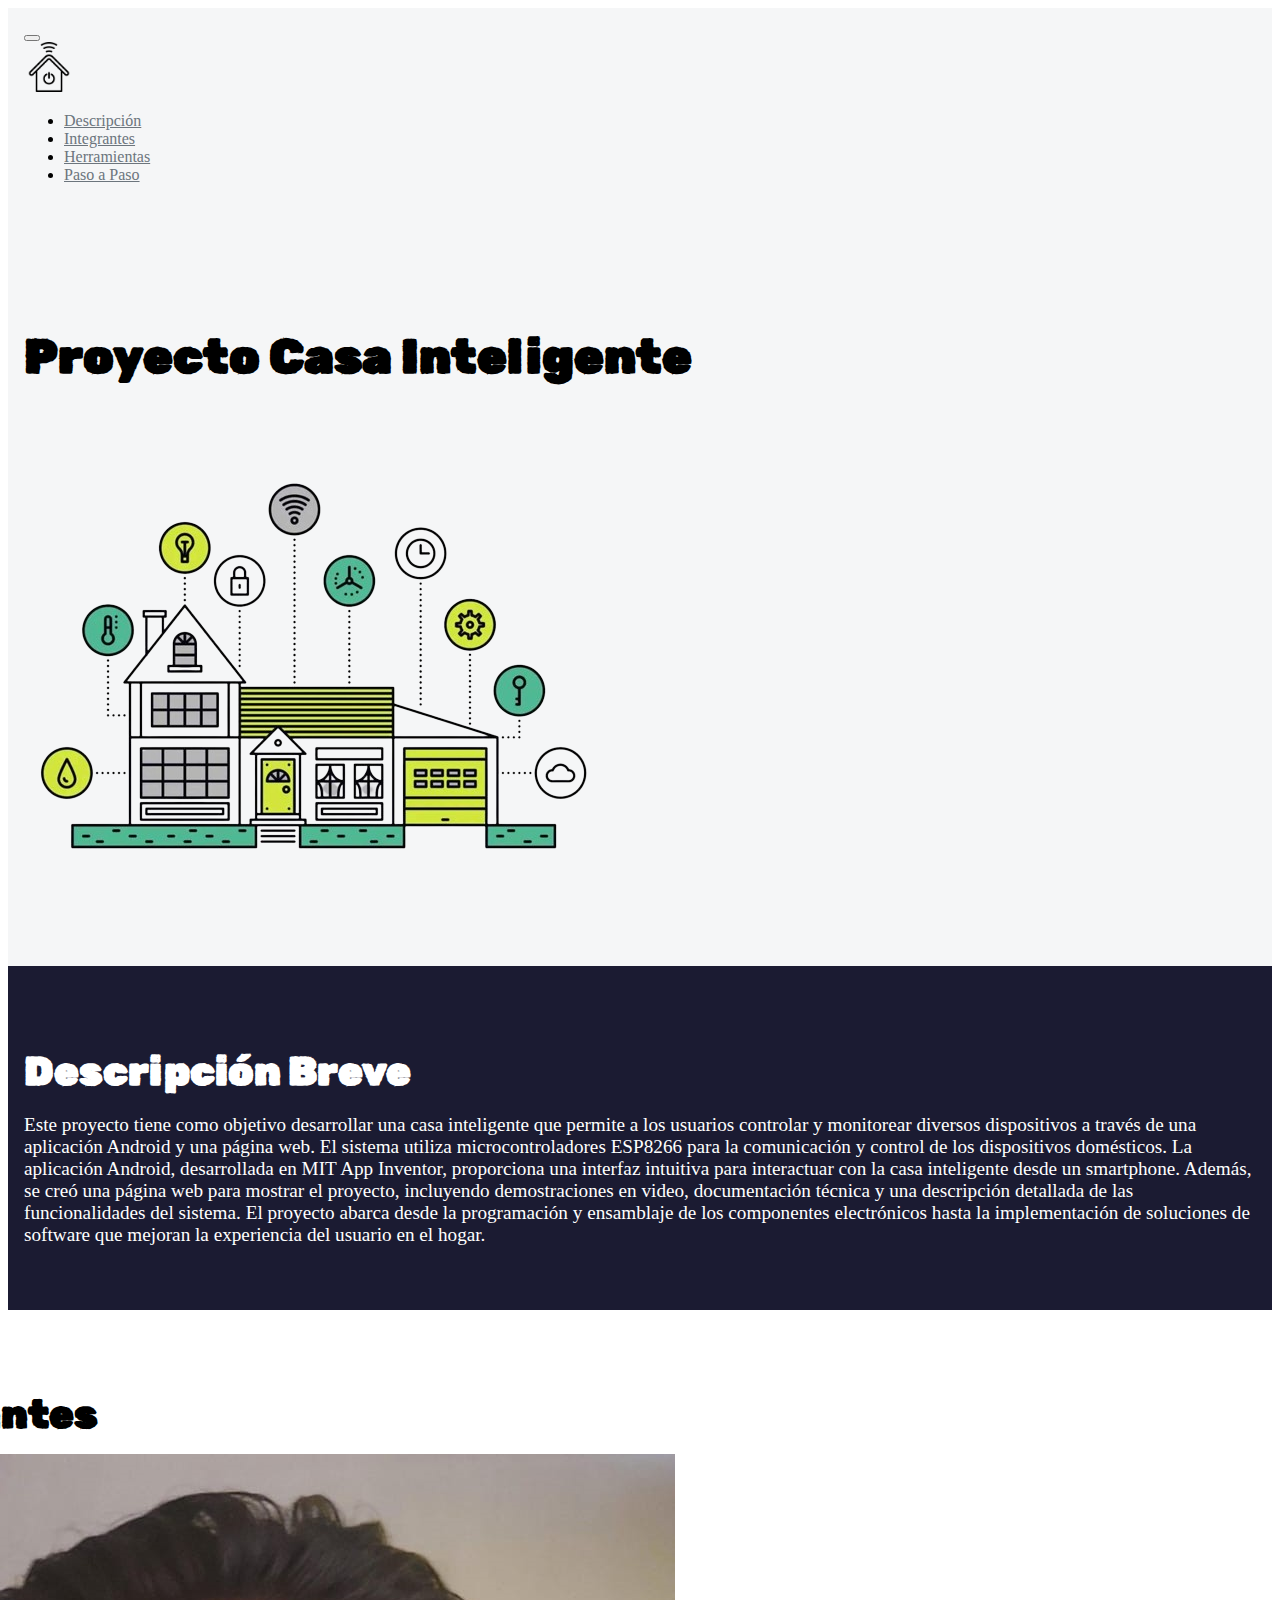
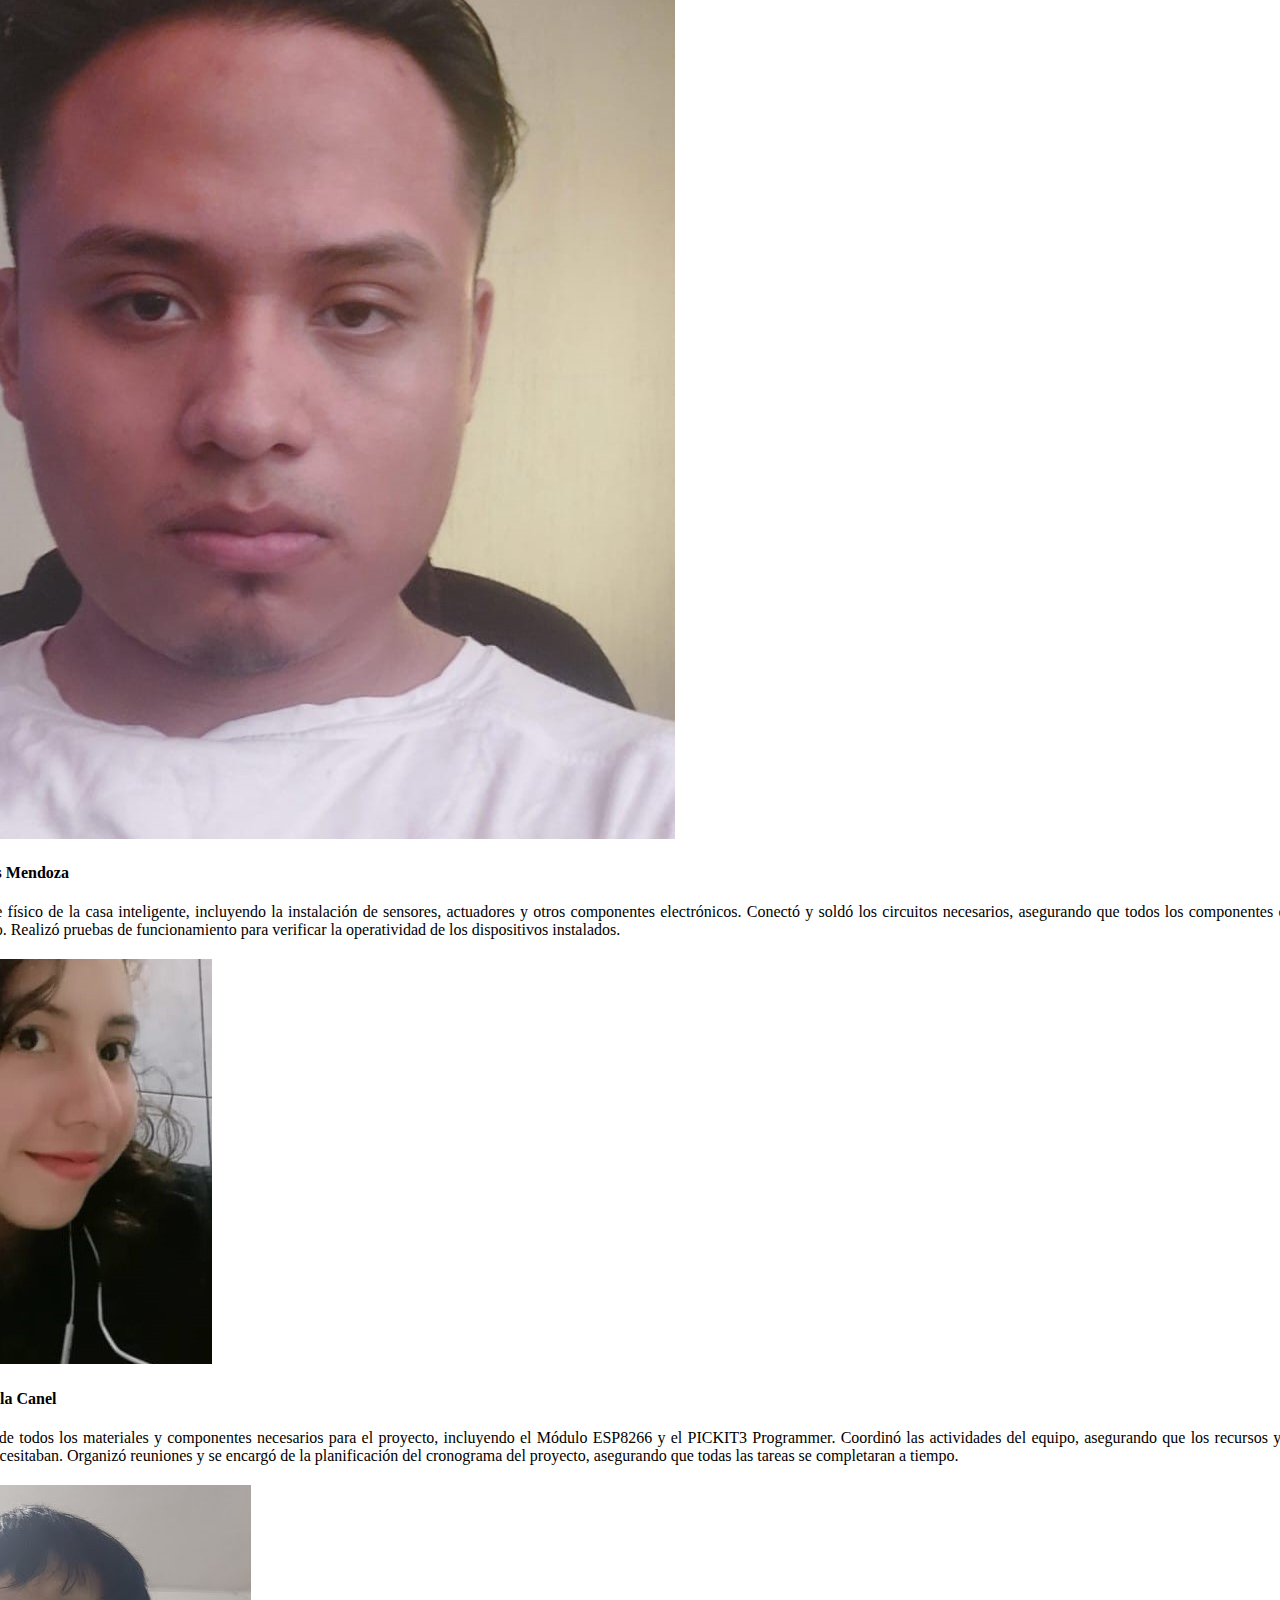
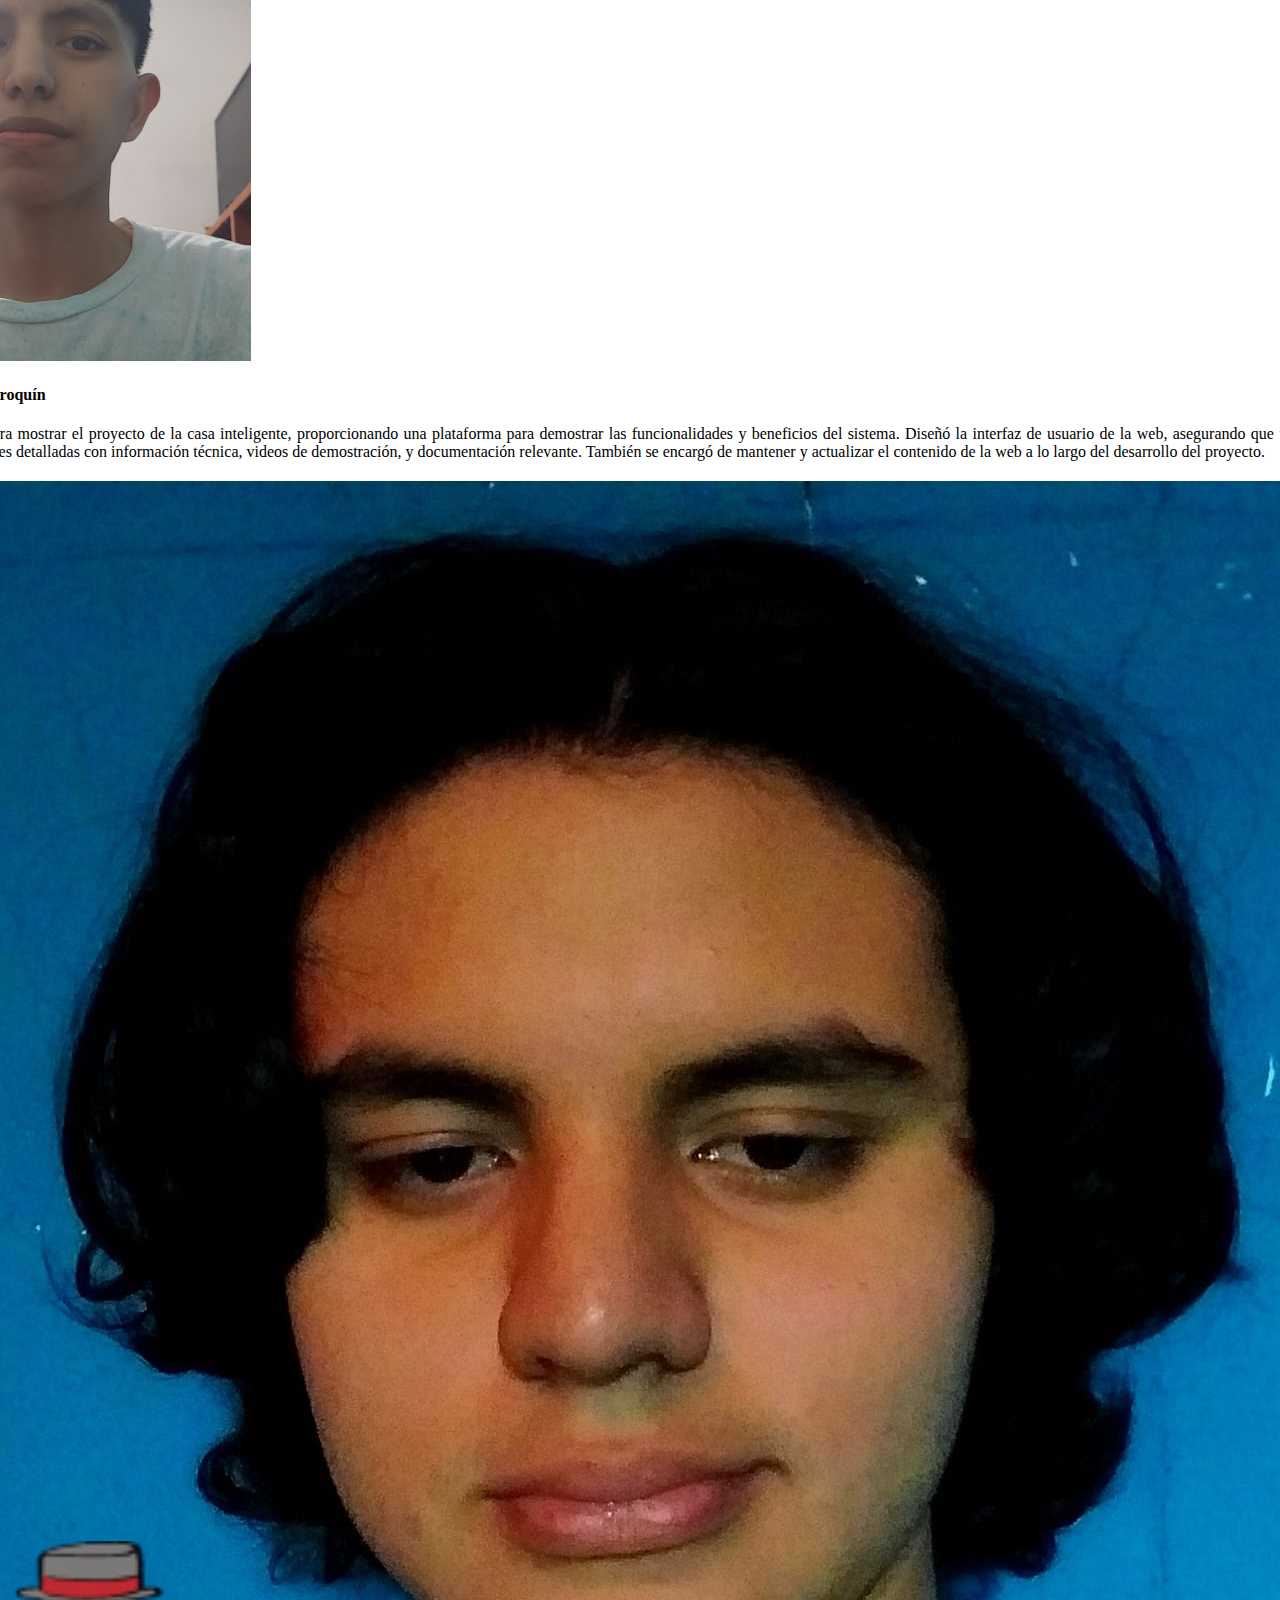
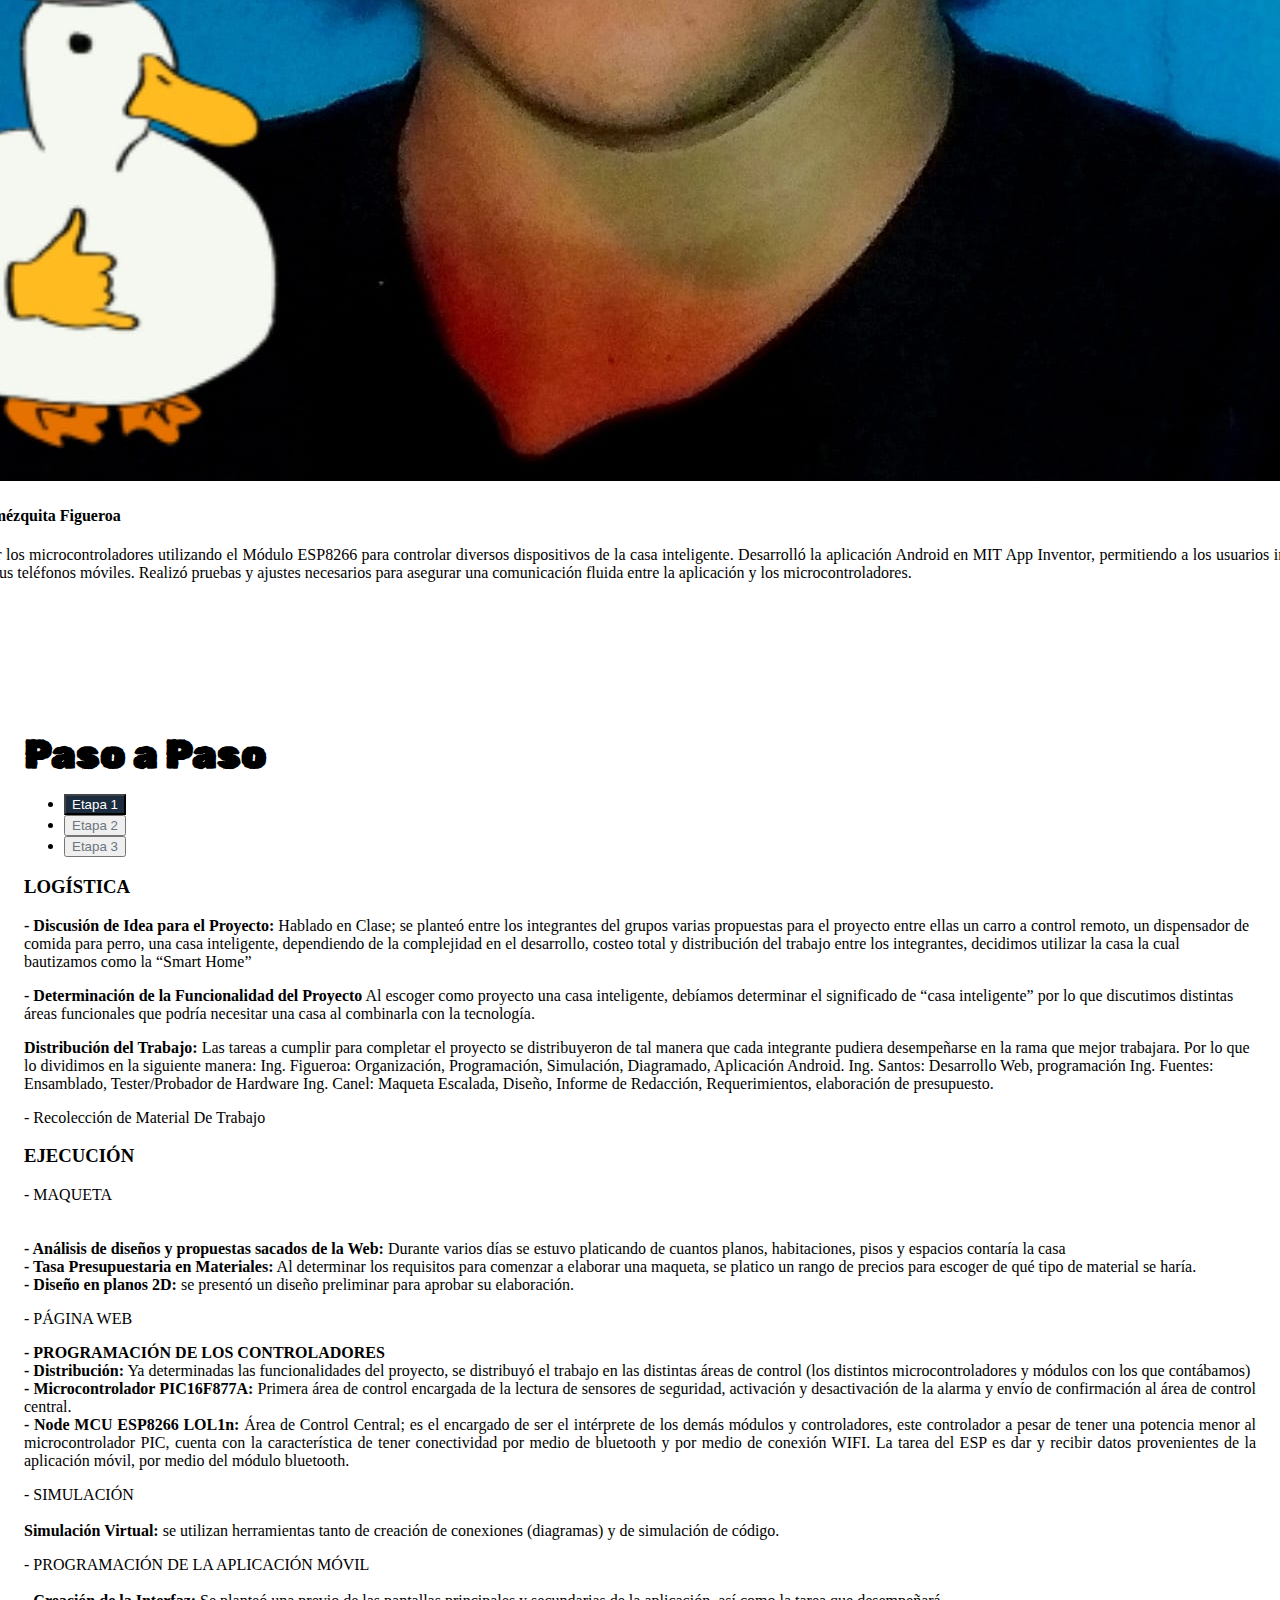
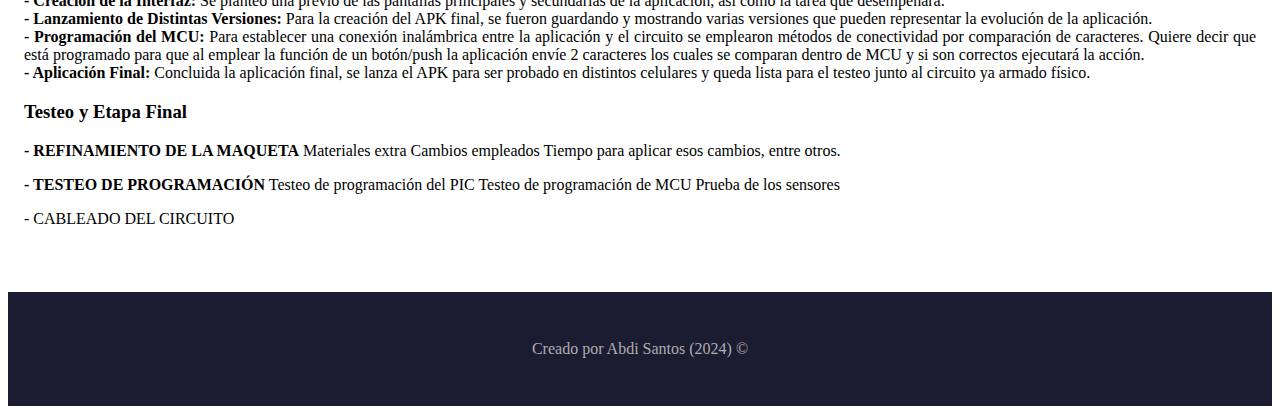
==== commit 28e6dabf: "add pages and updates" ====
--- a/index.html
+++ b/index.html
@@ -64,170 +64,74 @@
     <section id="descripcion" class="seccion seccion-oscura text-center py-5">
         <div class="container">
             <h2 class="seccion-titulo">Descripción Breve</h2>
-            <p class="seccion-texto">Lorem ipsum dolor sit amet, consectetur adipiscing elit. Cras laoreet, odio eget fringilla scelerisque, sem purus fringilla mauris, nec ultricies nisl nisl sit amet dolor. Donec et venenatis nunc, vel hendrerit ex. Vestibulum sapien ipsum, rutrum eget est et, ultricies sagittis urna. In non volutpat est. Vestibulum diam sapien, ultrices et euismod at, ultrices ut odio. Nullam in massa et elit ultrices suscipit. Proin lacinia leo ac posuere placerat.</p>
-        </div>
+            <p class="seccion-texto">
+                Este proyecto tiene como objetivo desarrollar una casa inteligente que permite a los usuarios controlar y monitorear diversos dispositivos a través de una aplicación Android y una página web. El sistema utiliza microcontroladores ESP8266 para la comunicación y control de los dispositivos domésticos. La aplicación Android, desarrollada en MIT App Inventor, proporciona una interfaz intuitiva para interactuar con la casa inteligente desde un smartphone. Además, se creó una página web para mostrar el proyecto, incluyendo demostraciones en video, documentación técnica y una descripción detallada de las funcionalidades del sistema. El proyecto abarca desde la programación y ensamblaje de los componentes electrónicos hasta la implementación de soluciones de software que mejoran la experiencia del usuario en el hogar.
+            </div>
     </section>
 
     <!-- Integrantes -->
     <section id="integrantes" class="seccion seccion-clara text-center py-5">
-        <div class="container">
-            <h2 class="seccion-titulo">Integrantes</h2>
-            <h3 class="seccion-descripcion">Estos son los integrantes que conforman el grupo</h3>
-            <!-- Carrusel -->
-            <div id="testimonios-carrusel" class="carousel carousel-dark slide" data-bs-ride="carousel">
-                <div class="carousel-inner">
-                    <div class="carousel-item active">
-                        <div class="d-flex flex-column align-items-center">
-                            <img class="testimonio-imagen rounded" src="imagenes/Integrante1.jpeg" alt="Foto de Nombre 1">
-                            <div class="testimonio-info">
-                                <p class="cliente">Jonathan Alexander Amézquita Figueroa </p>
-                                <p class="cargo">Programación de microcontroladores y aplicación android.</p>
-                            </div>
-                        </div>
-                    </div>
-                    <div class="carousel-item">
-                        <div class="d-flex flex-column align-items-center">
-                            <img class="testimonio-imagen rounded" src="imagenes/integrante2.jpg" alt="Foto de Nombre 2">
-                            <div class="testimonio-info">
-                                <p class="cliente">Abdi Josué Santos Marroquín</p>
-                                <p class="cargo">Desarrollo de pagina WEB</p>
-                            </div>
-                        </div>
-                    </div>
-                    <div class="carousel-item">
-                        <div class="d-flex flex-column align-items-center">
-                            <img class="testimonio-imagen rounded" src="imagenes/integrante3.jpeg" alt="Foto de Nombre 3">
-                            <div class="testimonio-info">
-                                <p class="cliente">Sonia Maribel Chinchilla Canel</p>
-                                <p class="cargo">Logística</p>
-                            </div>
-                        </div>
-                    </div>
-                    <div class="carousel-item">
-                        <div class="d-flex flex-column align-items-center">
-                            <img class="testimonio-imagen rounded" src="" alt="Foto de Nombre 3">
-                            <div class="testimonio-info">
-                                <p class="cliente">Brandon Ulises Fuentes Mendoza</p>
-                                <p class="cargo">Armado y cableado</p>
-                            </div>
-                        </div>
-                    </div>
-                </div>
-                <button class="carousel-control-prev" type="button" data-bs-target="#testimonios-carrusel" data-bs-slide="prev">
-                    <span class="carousel-control-prev-icon" aria-hidden="true"></span>
-                    <span class="visually-hidden">Anterior</span>
-                </button>
-                <button class="carousel-control-next" type="button" data-bs-target="#testimonios-carrusel" data-bs-slide="next">
-                    <span class="carousel-control-next-icon" aria-hidden="true"></span>
-                    <span class="visually-hidden">Siguiente</span>
-                </button>
-            </div>
-        </div>
+        <section class="s_company_team pt48 pb48 o_colored_level" data-snippet="s_company_team" data-name="Equipo" style="background-image: none;">
+            <div class="container">
+                <h2 class="seccion-titulo">Integrantes</h2>
+                <div class="row s_nb_column_fixed">
+                    <div class="col-lg-6 pt24 pb24 o_colored_level integrante_info">
+                        <div class="row s_col_no_resize s_col_no_bgcolor">
+                            <div class="col-lg-4 pb16 o_not_editable">
+                                <img alt="" src="imagenes/integrante4.jpg" class="img-fluid rounded-circle mx-auto o_editable_media" loading="lazy"/>
+                            </div>
+                            <div class="col-lg-8">
+                                <h4 class="o_default_snippet_text">Brandon Ulises Fuentes Mendoza</h4>
+                                <p class="o_default_snippet_text integrante_info_texto">
+                                    Se ocupó del ensamblaje físico de la casa inteligente, incluyendo la instalación de sensores, actuadores y otros componentes electrónicos. Conectó y soldó los circuitos necesarios, asegurando que todos los componentes estuvieran correctamente integrados y funcionando. Realizó pruebas de funcionamiento para verificar la operatividad de los dispositivos instalados.
+                                </p>
+                            </div>
+                        </div>
+                    </div>
+                    <div class="col-lg-6 pt24 pb24 o_colored_level integrante_info">
+                        <div class="row s_col_no_resize s_col_no_bgcolor">
+                            <div class="col-lg-4 pb16 o_not_editable">
+                                <img alt="" src="imagenes/integrante3.jpeg" class="img-fluid rounded-circle mx-auto o_editable_media" loading="lazy"/>
+                            </div>
+                            <div class="col-lg-8">
+                                <h4 class="o_default_snippet_text">Sonia Maribel Chinchilla Canel</h4>
+                                <p class="o_default_snippet_text integrante_info_texto">
+                                    Gestionó la adquisición de todos los materiales y componentes necesarios para el proyecto, incluyendo el Módulo ESP8266 y el PICKIT3 Programmer. Coordinó las actividades del equipo, asegurando que los recursos y herramientas estuvieran disponibles cuando se necesitaban. Organizó reuniones y se encargó de la planificación del cronograma del proyecto, asegurando que todas las tareas se completaran a tiempo.
+                                </div>
+                        </div>
+                    </div>
+                    <div class="col-lg-6 pt24 pb24 o_colored_level integrante_info">
+                        <div class="row s_col_no_resize s_col_no_bgcolor">
+                            <div class="col-lg-4 pb16 o_not_editable">
+                                <img alt="" src="imagenes/integrante2.jpg" class="img-fluid rounded-circle mx-auto o_editable_media" loading="lazy"/>
+                            </div>
+                            <div class="col-lg-8">
+                                <h4 class="o_default_snippet_text">Abdi Josué Santos Marroquín</h4>
+                                <p class="o_default_snippet_text integrante_info_texto">
+                                    Creó una página web para mostrar el proyecto de la casa inteligente, proporcionando una plataforma para demostrar las funcionalidades y beneficios del sistema. Diseñó la interfaz de usuario de la web, asegurando que fuera atractiva y fácil de navegar. Incluyó secciones detalladas con información técnica, videos de demostración, y documentación relevante. También se encargó de mantener y actualizar el contenido de la web a lo largo del desarrollo del proyecto.
+                                </div>
+                        </div>
+                    </div>
+                    <div class="col-lg-6 pt24 pb24 o_colored_level integrante_info">
+                        <div class="row s_col_no_resize s_col_no_bgcolor">
+                            <div class="col-lg-4 pb16 o_not_editable">
+                                <img alt="" src="imagenes/Integrante1.jpeg" class="img-fluid rounded-circle mx-auto o_editable_media" loading="lazy"/>
+                            </div>
+                            <div class="col-lg-8">
+                                <h4 class="o_default_snippet_text">Jonathan Alexander Amézquita Figueroa</h4>
+                                <p class="o_default_snippet_text integrante_info_texto">
+                                    Se encargó de programar los microcontroladores utilizando el Módulo ESP8266 para controlar diversos dispositivos de la casa inteligente. Desarrolló la aplicación Android en MIT App Inventor, permitiendo a los usuarios interactuar y controlar los dispositivos a través de sus teléfonos móviles. Realizó pruebas y ajustes necesarios para asegurar una comunicación fluida entre la aplicación y los microcontroladores.
+                                </p>
+                            </div>
+                        </div>
+                    </div>
+                </div>
+            </div>
+        </section>
     </section>
 
     <!-- Herramientas -->
-    <section id="herramientas" class="seccion seccion-oscura text-center py-5">
-        <div class="container">
-            <h2 class="seccion-titulo">Herramientas</h2>
-            <div class="accordion accordion-flush rounded" id="accordionFlushExample">
-                <div class="accordion-item rounded">
-                    <h2 class="accordion-header rounded" id="flush-headingOne">
-                        <button class="accordion-button collapsed rounded" type="button" data-bs-toggle="collapse" data-bs-target="#flush-collapseOne" aria-expanded="false" aria-controls="flush-collapseOne">
-                            IDLE Arduino
-                        </button>
-                    </h2>
-                    <div id="flush-collapseOne" class="accordion-collapse collapse" aria-labelledby="flush-headingOne" data-bs-parent="#accordionFlushExample">
-                        <div class="accordion-body">
-                            Es el entorno de desarrollo integrado (IDE) de Arduino, que facilita la escritura de código y la carga de programas a las placas Arduino. Existen dos versiones principales, IDE 1.x y IDE 2.x, siendo esta última una versión más moderna y potente.
-                        </div>
-                    </div>
-                </div>
-                <div class="accordion-item rounded">
-                    <h2 class="accordion-header rounded" id="flush-headingTwo">
-                        <button class="accordion-button collapsed rounded" type="button" data-bs-toggle="collapse" data-bs-target="#flush-collapseTwo" aria-expanded="false" aria-controls="flush-collapseTwo">
-                            MicroBasic
-                        </button>
-                    </h2>
-                    <div id="flush-collapseTwo" class="accordion-collapse collapse" aria-labelledby="flush-headingTwo" data-bs-parent="#accordionFlushExample">
-                        <div class="accordion-body">Es un lenguaje de programación de alto nivel utilizado en controladores de motores Roboteq, que permite a los usuarios escribir programas que se guardan y ejecutan desde la memoria flash del controlador.
-                        </div>
-                    </div>
-                </div>
-                <div class="accordion-item rounded">
-                    <h2 class="accordion-header rounded" id="flush-headingThree">
-                        <button class="accordion-button collapsed rounded" type="button" data-bs-toggle="collapse" data-bs-target="#flush-collapseThree" aria-expanded="false" aria-controls="flush-collapseThree">
-                            MicroPascal
-                        </button>
-                    </h2>
-                    <div id="flush-collapseThree" class="accordion-collapse collapse" aria-labelledby="flush-headingThree" data-bs-parent="#accordionFlushExample">
-                        <div class="accordion-body">
-                            Lenguaje de programación utilizado para la programación de controladores análogos y digitales basado en el lenguaje de programación Pascal.
-                        </div>
-                    </div>
-                </div>
-                <div class="accordion-item rounded ">
-                    <h2 class="accordion-header rounded" id="flush-headingFour">
-                        <button class="accordion-button collapsed rounded" type="button" data-bs-toggle="collapse" data-bs-target="#flush-collapseFour" aria-expanded="false" aria-controls="flush-collapseFour">
-                            PICKIT3 Programmer
-                        </button>
-                    </h2>
-                    <div id="flush-collapseFour" class="accordion-collapse collapse" aria-labelledby="flush-headingFour" data-bs-parent="#accordionFlushExample">
-                        <div class="accordion-body">
-                            Es un programador y depurador en circuito para microcontroladores PIC y dsPIC de Microchip. No se recomienda para producción, sino para propósitos de desarrollo.
-                        </div>
-                    </div>
-                </div>
-                <div class="accordion-item rounded">
-                    <h2 class="accordion-header rounded" id="flush-headingFive">
-                        <button class="accordion-button collapsed rounded" type="button" data-bs-toggle="collapse" data-bs-target="#flush-collapseFive" aria-expanded="false" aria-controls="flush-collapseFive">
-                            Proteus
-                        </button>
-                    </h2>
-                    <div id="flush-collapseFive" class="accordion-collapse collapse" aria-labelledby="flush-headingFive" data-bs-parent="#accordionFlushExample">
-                        <div class="accordion-body">
-                            Es una suite de software de automatización de diseño electrónico (EDA) utilizada principalmente para la creación de esquemas electrónicos y diseños de placas de circuito impreso (PCB).
-                        </div>
-                    </div>
-                </div>
-                <div class="accordion-item rounded">
-                    <h2 class="accordion-header rounded" id="flush-headingSix">
-                        <button class="accordion-button collapsed rounded type="button" data-bs-toggle="collapse" data-bs-target="#flush-collapseSix" aria-expanded="false" aria-controls="flush-collapseSix">
-                            KiCAD
-                        </button>
-                    </h2>
-                    <div id="flush-collapseSix" class="accordion-collapse collapse" aria-labelledby="flush-headingSix" data-bs-parent="#accordionFlushExample">
-                        <div class="accordion-body">
-                            Es una suite de software de código abierto para la automatización del diseño electrónico (EDA). Incluye captura de esquemas, diseño de PCB y visualización en 3D, disponible para Windows, macOS y Linux.
-                        </div>
-                    </div>
-                </div>
-                <div class="accordion-item rounded">
-                    <h2 class="accordion-header rounded" id="flush-headingSeven">
-                        <button class="accordion-button collapsed rounded" type="button" data-bs-toggle="collapse" data-bs-target="#flush-collapseSeven" aria-expanded="false" aria-controls="flush-collapseSeven">
-                            MIT App Inventor 2
-                        </button>
-                    </h2>
-                    <div id="flush-collapseSeven" class="accordion-collapse collapse" aria-labelledby="flush-headingSeven" data-bs-parent="#accordionFlushExample">
-                        <div class="accordion-body">
-                            Es un entorno de programación visual basado en bloques, mantenido por el MIT, que permite a los principiantes crear aplicaciones para Android y iOS. Es conocido por su interfaz gráfica de usuario (GUI) similar a Scratch, que permite a los usuarios arrastrar y soltar objetos visuales para crear una aplicación.
-                        </div>
-                    </div>
-                </div>
-                <div class="accordion-item rounded">
-                    <h2 class="accordion-header rounded" id="flush-headingEight">
-                        <button class="accordion-button collapsed rounded" type="button" data-bs-toggle="collapse" data-bs-target="#flush-collapseEight" aria-expanded="false" aria-controls="flush-collapseEight">
-                            Compilation Inventor (Android)
-                        </button>
-                    </h2>
-                    <div id="flush-collapseEight" class="accordion-collapse collapse" aria-labelledby="flush-headingEight" data-bs-parent="#accordionFlushExample">
-                        <div class="accordion-body">
-                            Se refiere al proceso de compilar aplicaciones creadas en MIT App Inventor para dispositivos Android. Las aplicaciones se pueden probar en tiempo real y depurar con la aplicación complementaria MIT AI2 Companion.
-                        </div>
-                    </div>
-                </div>
-            </div>
-        </div>
-    </section>
+    
 
     <!-- Paso a Paso -->
     <section id="paso-a-paso" class="seccion seccion-clara text-center py-5">
--- a/style.css
+++ b/style.css
@@ -71,10 +71,18 @@
   height: 100%;
 }
 
-.testimonio-imagen {
-  height: 300px;
-  width: auto;
+.integrante_imagen {
+  height: auto;
+  width: 100px;
   margin-bottom: 1rem;
+}
+
+.integrante_info{
+  margin-bottom: 20px;
+}
+
+.integrante_info_texto{
+  text-align: justify;
 }
 
 .testimonio-texto {
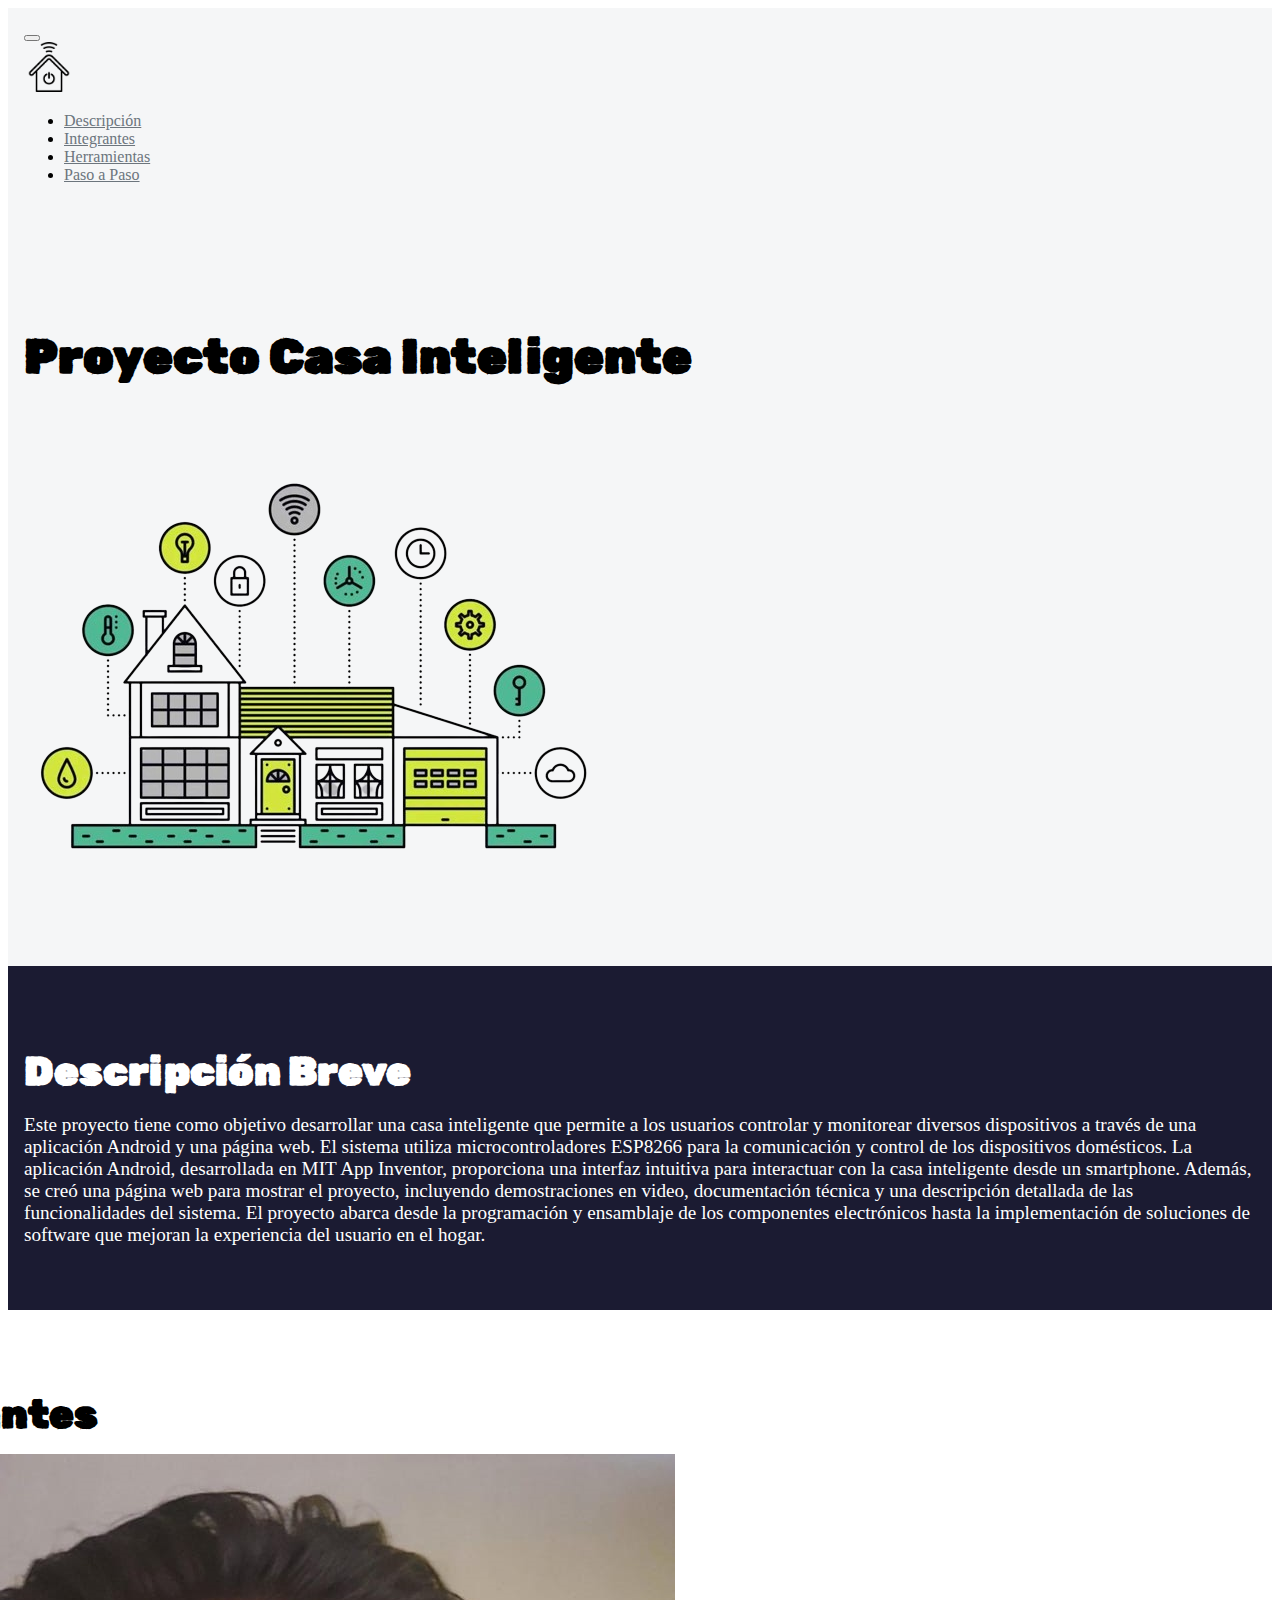
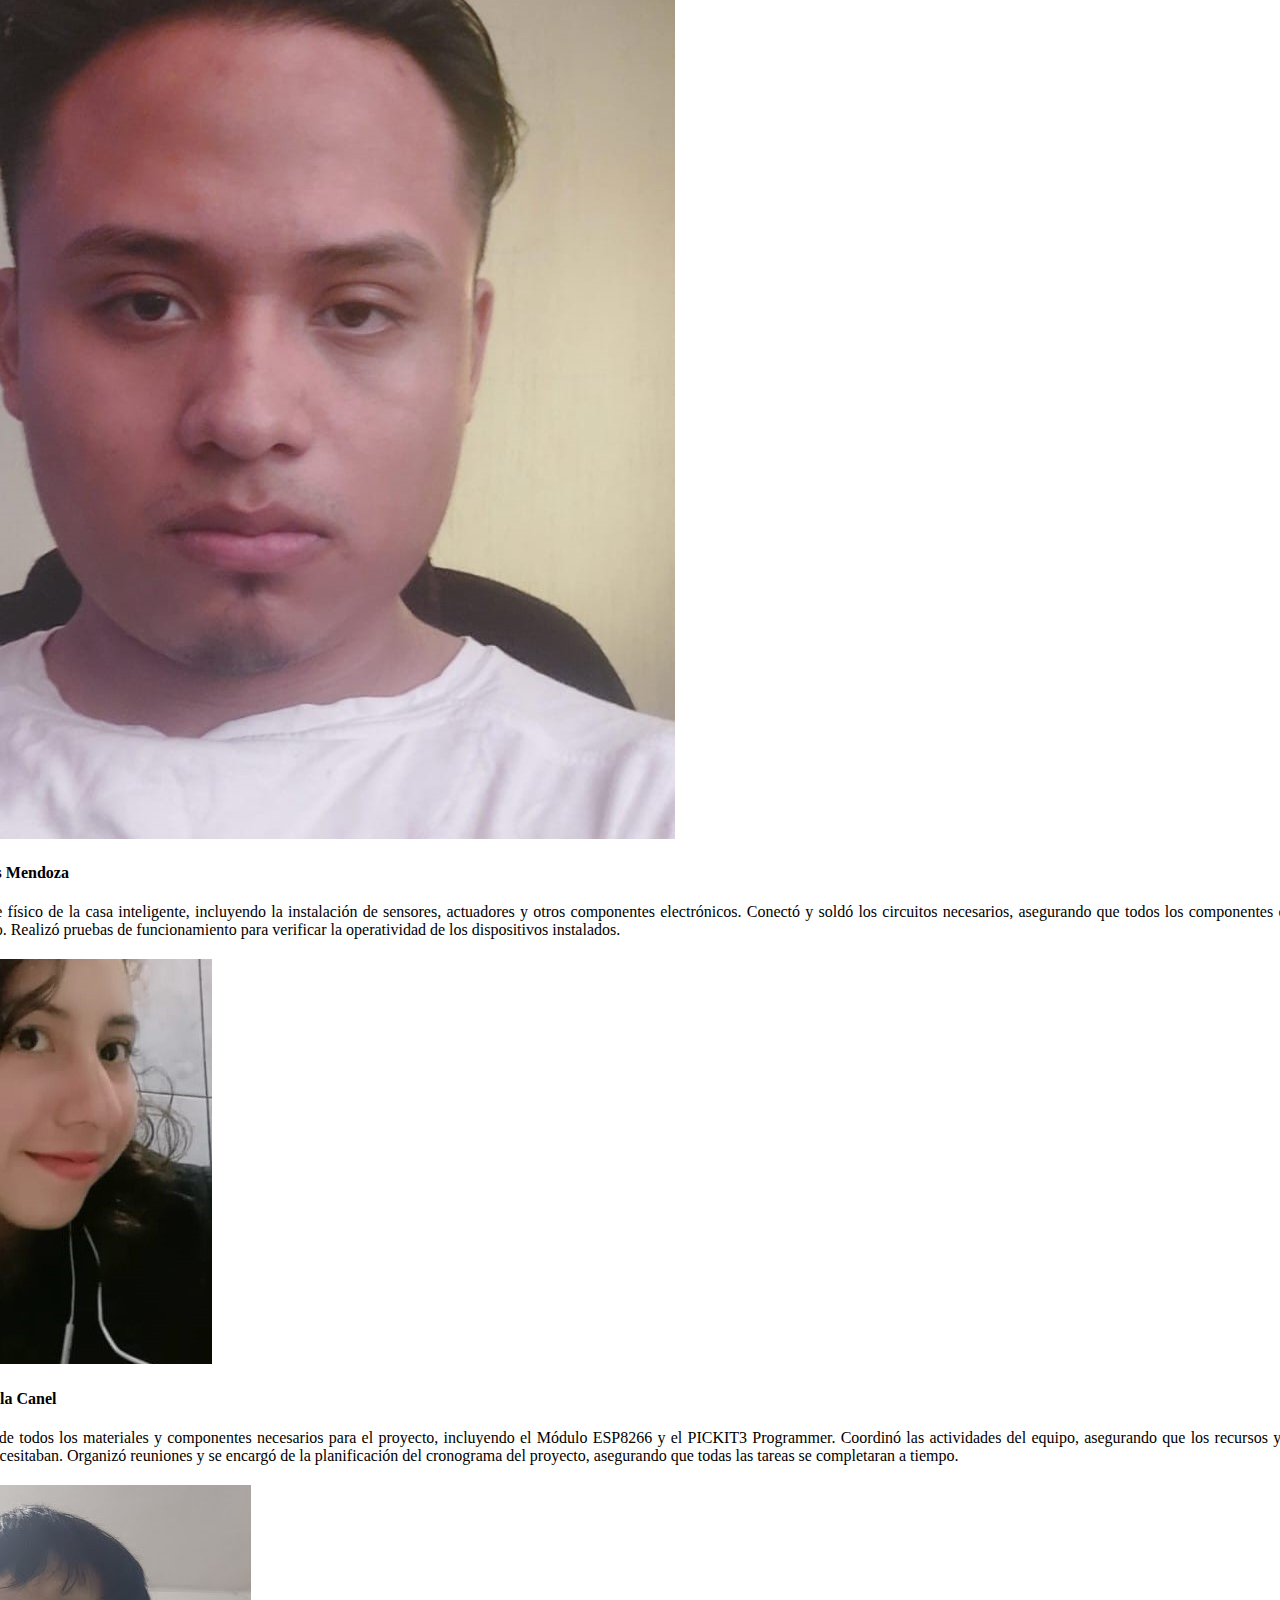
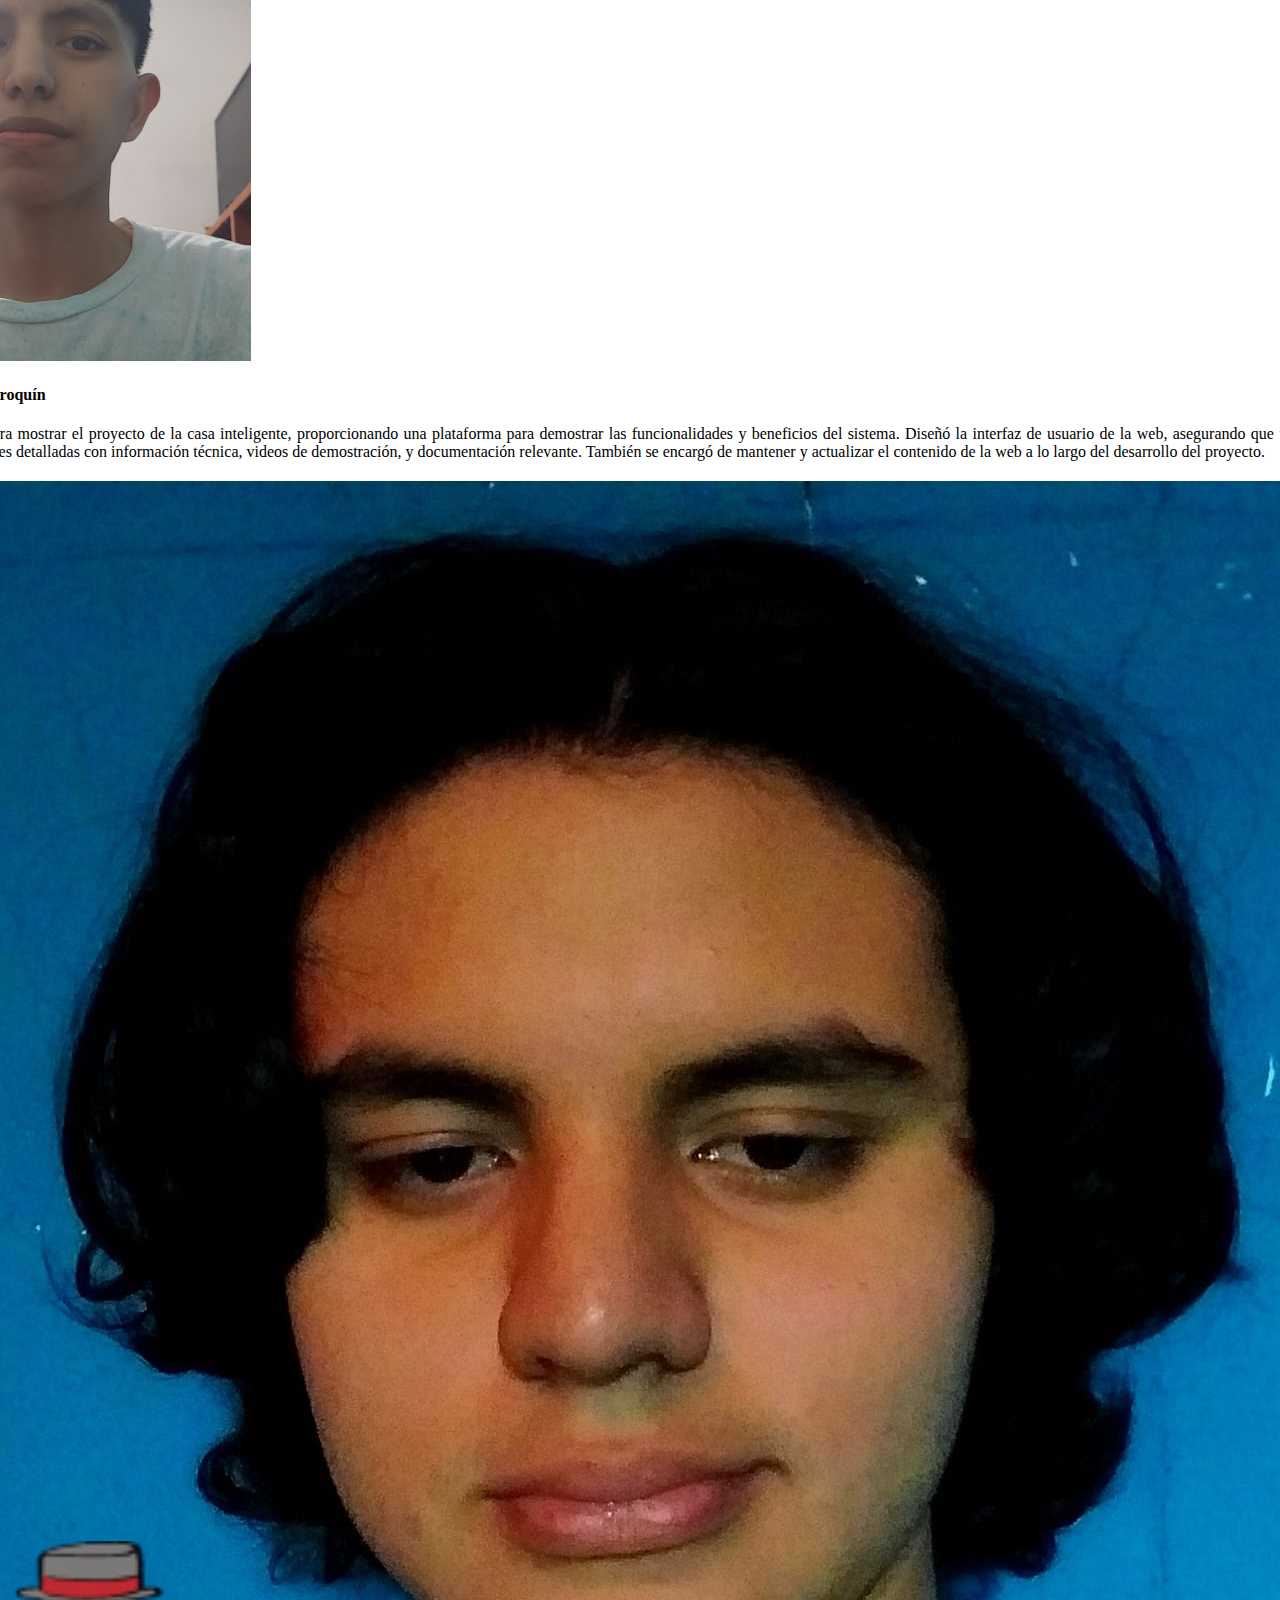
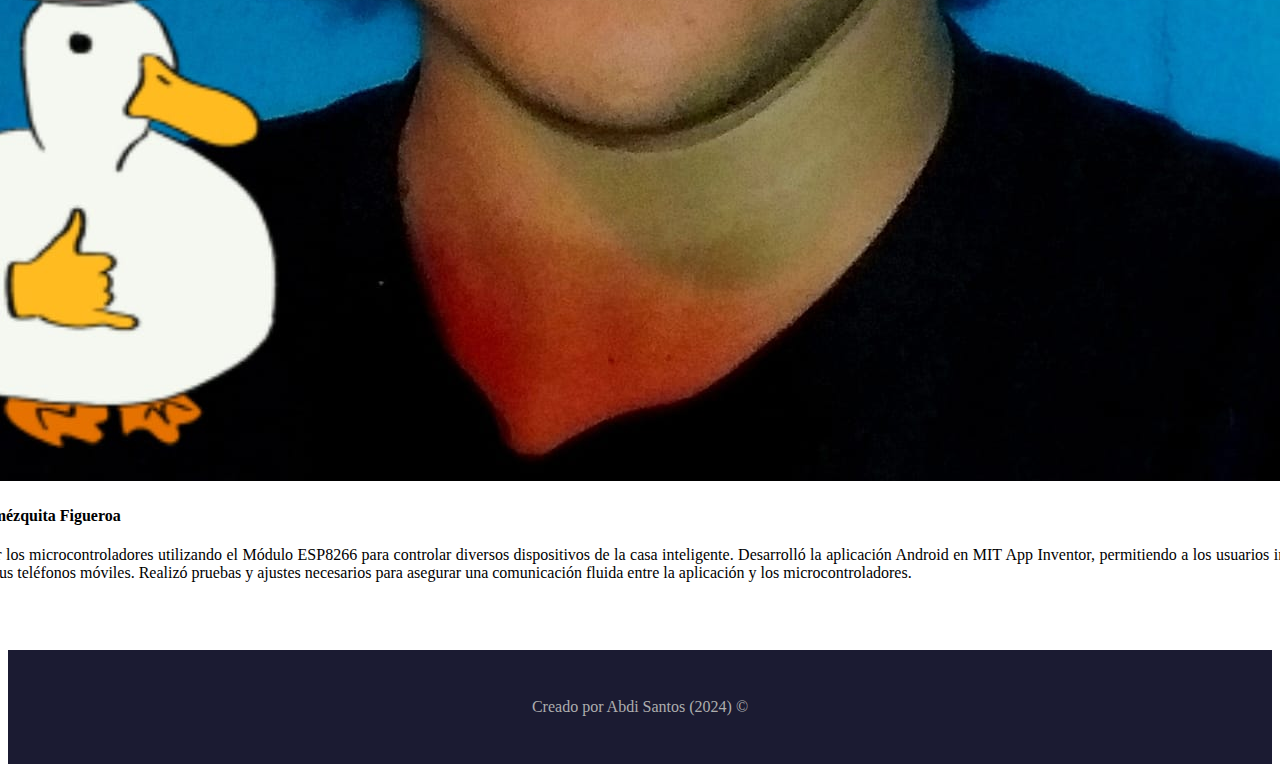
==== commit 08d1431b: "update home page" ====
--- a/index.html
+++ b/index.html
@@ -40,7 +40,7 @@
                         <a class="nav-link" href="#integrantes">Integrantes</a>
                     </li>
                     <li class="nav-item">
-                        <a class="nav-link" href="#herramientas">Herramientas</a>
+                        <a class="nav-link" href="/smarthome/Herramientas">Herramientas</a>
                     </li>
                     <li class="nav-item">
                         <a class="nav-link" href="#paso-a-paso">Paso a Paso</a>
@@ -130,74 +130,6 @@
         </section>
     </section>
 
-    <!-- Herramientas -->
-    
-
-    <!-- Paso a Paso -->
-    <section id="paso-a-paso" class="seccion seccion-clara text-center py-5">
-        <div class="container">
-            <h2 class="seccion-titulo">Paso a Paso</h2>
-            <ul class="nav nav-pills mb-3 justify-content-center" id="pills-tab" role="tablist">
-                <li class="nav-item" role="presentation">
-                    <button class="nav-link active" id="pills-home-tab" data-bs-toggle="pill" data-bs-target="#pills-home" type="button" role="tab" aria-controls="pills-home" aria-selected="true">Etapa 1</button>
-                </li>
-                <li class="nav-item" role="presentation">
-                    <button class="nav-link" id="pills-profile-tab" data-bs-toggle="pill" data-bs-target="#pills-profile" type="button" role="tab" aria-controls="pills-profile" aria-selected="false">Etapa 2</button>
-                </li>
-                <li class="nav-item" role="presentation">
-                    <button class="nav-link" id="pills-contact-tab" data-bs-toggle="pill" data-bs-target="#pills-contact" type="button" role="tab" aria-controls="pills-contact" aria-selected="false">Etapa 3</button>
-                </li>
-            </ul>
-            <div class="tab-content" id="pills-tabContent">
-                <div class="tab-pane fade show active" id="pills-home" role="tabpanel" aria-labelledby="pills-home-tab">
-                    <h3>LOGÍSTICA</h3>
-                    <p><b>- Discusión de Idea para el Proyecto:</b>
-                    Hablado en Clase; se planteó entre los integrantes del grupos varias propuestas para el proyecto entre ellas un carro a control remoto, un dispensador de comida para perro, una casa inteligente, dependiendo de la complejidad en el desarrollo, costeo total y distribución del trabajo entre los integrantes, decidimos utilizar la casa la cual bautizamos como la “Smart Home”</p>
-                    <p><b>- Determinación de la Funcionalidad del Proyecto</b>
-                    Al escoger como proyecto una casa inteligente, debíamos determinar el significado de “casa inteligente” por lo que discutimos distintas áreas funcionales que podría necesitar una casa al combinarla con la tecnología.</p>
-                    <p><b> Distribución del Trabajo:</b>
-                    Las tareas a cumplir para completar el proyecto se distribuyeron de tal manera que cada integrante pudiera desempeñarse en la rama que mejor trabajara. Por lo que lo dividimos en la siguiente manera:
-                    Ing. Figueroa: Organización, Programación, Simulación, Diagramado, Aplicación Android.
-                    Ing. Santos: Desarrollo Web, programación
-                    Ing. Fuentes: Ensamblado, Tester/Probador de Hardware
-                    Ing. Canel: Maqueta Escalada, Diseño, Informe de Redacción, Requerimientos, elaboración de presupuesto.</p>
-                    <p>- Recolección de Material De Trabajo</p>
-                </div>
-                <div class="tab-pane fade" id="pills-profile" role="tabpanel" aria-labelledby="pills-profile-tab">
-                    <h3>EJECUCIÓN</h3>
-                    <p class="texto-paso-paso"> - MAQUETA <br><br>
-                    <br><b>- Análisis de diseños y propuestas sacados de la Web:</b> Durante varios días se estuvo platicando de cuantos planos, habitaciones, pisos y espacios contaría la casa
-                    <br><b>- Tasa Presupuestaria en Materiales:</b> Al determinar los requisitos para comenzar a elaborar una maqueta, se platico un rango de precios para escoger de qué tipo de material se haría.
-                    <br><b>- Diseño en planos 2D:</b> se presentó un diseño preliminar para aprobar su elaboración.</p>
-                    <p class="texto-paso-paso">- PÁGINA WEB</p>
-                    <p class="texto-paso-paso"> <b>- PROGRAMACIÓN DE LOS CONTROLADORES</b>
-                    <br><b>- Distribución:</b> Ya determinadas las funcionalidades del proyecto, se distribuyó el trabajo en las distintas áreas de control (los distintos microcontroladores y módulos con los que contábamos)
-                    <br><b>- Microcontrolador PIC16F877A:</b> Primera área de control encargada de la lectura de sensores de seguridad, activación y desactivación de la alarma y envío de confirmación al área de control central.
-                    <br><b>- Node MCU ESP8266 LOL1n:</b> Área de Control Central; es el encargado de ser el intérprete de los demás módulos y controladores, este controlador a pesar de tener una potencia menor al microcontrolador PIC, cuenta con la característica de tener conectividad por medio de bluetooth y por medio de conexión WIFI. La tarea del ESP es dar y recibir datos provenientes de la aplicación móvil, por medio del módulo bluetooth.</p>
-                    <p class="texto-paso-paso">- SIMULACIÓN <br><br>
-                    <b>Simulación Virtual:</b> se utilizan herramientas tanto de creación de conexiones (diagramas) y de simulación de código.</p>
-                    <p class="texto-paso-paso">- PROGRAMACIÓN DE LA APLICACIÓN MÓVIL <br><br>
-                    <b>- Creación de la Interfaz:</b> Se planteó una previo de las pantallas principales y secundarias de la aplicación, así como la tarea que desempeñará.
-                    <br><b>- Lanzamiento de Distintas Versiones:</b> Para la creación del APK final, se fueron guardando y mostrando varias versiones que pueden representar la evolución de la aplicación.
-                    <br><b>- Programación del MCU:</b> Para establecer una conexión inalámbrica entre la aplicación y el circuito se emplearon métodos de conectividad por comparación de caracteres. Quiere decir que está programado para que al emplear la función de un botón/push la aplicación envíe 2 caracteres los cuales se comparan dentro de MCU y si son correctos ejecutará la acción.
-                    <br><b>- Aplicación Final:</b> Concluida la aplicación final, se lanza el APK para ser probado en distintos celulares y queda lista para el testeo junto al circuito ya armado físico.</p>
-                </div>
-                <div class="tab-pane fade" id="pills-contact" role="tabpanel" aria-labelledby="pills-contact-tab">
-                    <h3>Testeo y Etapa Final</h3>
-                    <p class="texto-paso-paso"><b>- REFINAMIENTO DE LA MAQUETA</b>
-                    Materiales extra
-                    Cambios empleados
-                    Tiempo para aplicar esos cambios, entre otros.</p>
-                    <p class="texto-paso-paso"><b>- TESTEO DE PROGRAMACIÓN</b>
-                    Testeo de programación del PIC
-                    Testeo de programación de MCU
-                    Prueba de los sensores</p>
-                    <p class="texto-paso-paso">- CABLEADO DEL CIRCUITO</p>
-                </div>
-            </div>
-        </div>
-    </section>
-
     <!-- Pie de página (footer) -->
     <footer class="seccion seccion-oscura d-flex flex-column align-items-center justify-content-center py-4">
         <div class="derechos-de-autor">Creado por Abdi Santos (2024) &#169;</div>
--- a/style.css
+++ b/style.css
@@ -136,6 +136,10 @@
   border-color: #1b1b32;
 
 }
+.imagen-muro{
+
+  padding: 5px;
+}
 
 
 /* Adaptable (Responsivo) */
